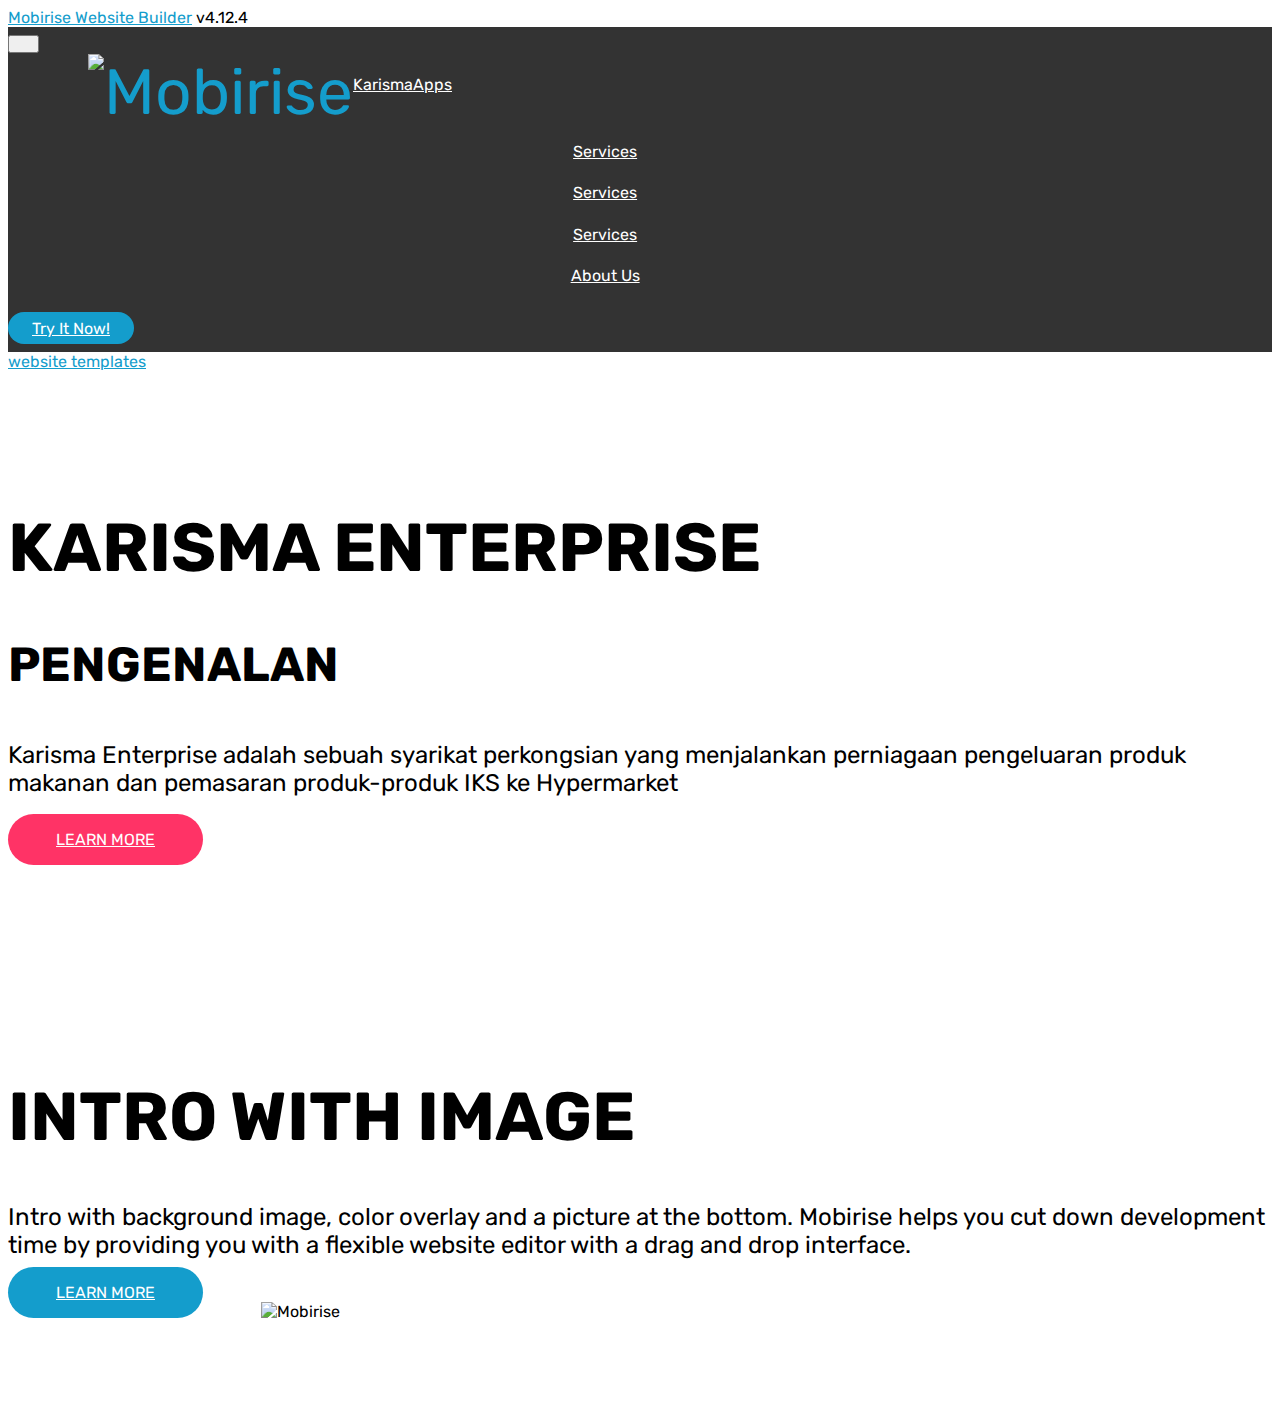
==== page1.html @ f740993c "create github pages" ====
<!DOCTYPE html>
<html  >
<head>
  <!-- Site made with Mobirise Website Builder v4.12.4, https://mobirise.com -->
  <meta charset="UTF-8">
  <meta http-equiv="X-UA-Compatible" content="IE=edge">
  <meta name="generator" content="Mobirise v4.12.4, mobirise.com">
  <meta name="viewport" content="width=device-width, initial-scale=1, minimum-scale=1">
  <link rel="shortcut icon" href="assets/images/46501097-1941085995926577-4422730207845154816-n-122x122.jpeg" type="image/x-icon">
  <meta name="description" content="Web Page Generator Description">
  
  
  <title>Page 1</title>
  <link rel="stylesheet" href="assets/web/assets/mobirise-icons/mobirise-icons.css">
  <link rel="stylesheet" href="assets/bootstrap/css/bootstrap.min.css">
  <link rel="stylesheet" href="assets/bootstrap/css/bootstrap-grid.min.css">
  <link rel="stylesheet" href="assets/bootstrap/css/bootstrap-reboot.min.css">
  <link rel="stylesheet" href="assets/tether/tether.min.css">
  <link rel="stylesheet" href="assets/dropdown/css/style.css">
  <link rel="stylesheet" href="assets/theme/css/style.css">
  <link rel="preload" as="style" href="assets/mobirise/css/mbr-additional.css"><link rel="stylesheet" href="assets/mobirise/css/mbr-additional.css" type="text/css">
  
  
  
</head>
<body>
  <section class="menu cid-qTkzRZLJNu" once="menu" id="menu1-3">

    

    <nav class="navbar navbar-expand beta-menu navbar-dropdown align-items-center navbar-fixed-top navbar-toggleable-sm">
        <button class="navbar-toggler navbar-toggler-right" type="button" data-toggle="collapse" data-target="#navbarSupportedContent" aria-controls="navbarSupportedContent" aria-expanded="false" aria-label="Toggle navigation">
            <div class="hamburger">
                <span></span>
                <span></span>
                <span></span>
                <span></span>
            </div>
        </button>
        <div class="menu-logo">
            <div class="navbar-brand">
                <span class="navbar-logo">
                    <a href="https://mobirise.com">
                         <img src="assets/images/46501097-1941085995926577-4422730207845154816-n-122x122.jpeg" alt="Mobirise" title="" style="height: 3.8rem;">
                    </a>
                </span>
                <span class="navbar-caption-wrap"><a class="navbar-caption text-white display-4" href="https://mobirise.com">KarismaApps</a></span>
            </div>
        </div>
        <div class="collapse navbar-collapse" id="navbarSupportedContent">
            <ul class="navbar-nav nav-dropdown" data-app-modern-menu="true"><li class="nav-item">
                    <a class="nav-link link text-white display-4" href="https://mobirise.com">
                        <span class="mbri-home mbr-iconfont mbr-iconfont-btn"></span>
                        Services
                    </a>
                </li><li class="nav-item"><a class="nav-link link text-white display-4" href="https://mobirise.com">
                        <span class="mbri-home mbr-iconfont mbr-iconfont-btn"></span>
                        Services
                    </a></li><li class="nav-item"><a class="nav-link link text-white display-4" href="https://mobirise.com">
                        <span class="mbri-home mbr-iconfont mbr-iconfont-btn"></span>
                        Services
                    </a></li>
                <li class="nav-item">
                    <a class="nav-link link text-white display-4" href="https://mobirise.com">
                        <span class="mbri-search mbr-iconfont mbr-iconfont-btn"></span>
                        About Us
                    </a>
                </li></ul>
            <div class="navbar-buttons mbr-section-btn">
                <a class="btn btn-sm btn-primary display-4" href="https://mobirise.com">
                    <span class="mbri-save mbr-iconfont mbr-iconfont-btn "></span>
                    Try It Now!
                </a>
            </div>
        </div>
    </nav>
</section>

<section class="engine"><a href="https://mobirise.info/j">website templates</a></section><section class="header1 cid-s5NUSq8FzD mbr-parallax-background" id="header1-6">

    

    <div class="mbr-overlay" style="opacity: 0.6; background-color: rgb(20, 157, 204);">
    </div>

    <div class="container">
        <div class="row justify-content-md-center">
            <div class="mbr-white col-md-10">
                <h1 class="mbr-section-title align-center mbr-bold pb-3 mbr-fonts-style display-1">KARISMA ENTERPRISE</h1>
                <h3 class="mbr-section-subtitle align-center mbr-light pb-3 mbr-fonts-style display-2">PENGENALAN</h3>
                <p class="mbr-text align-center pb-3 mbr-fonts-style display-5">Karisma Enterprise adalah sebuah syarikat perkongsian yang menjalankan perniagaan pengeluaran produk makanan dan pemasaran produk-produk IKS ke Hypermarket</p>
                <div class="mbr-section-btn align-center"><a class="btn btn-md btn-secondary display-4" href="https://mobirise.co">
                        <span class="mbr-iconfont mbri-file"></span>LEARN MORE</a></div>
            </div>
        </div>
    </div>

</section>

<section class="header4 cid-s5NW9ttJwK mbr-parallax-background" id="header4-7">

    

    <div class="mbr-overlay" style="opacity: 0.8; background-color: rgb(35, 35, 35);">
    </div>

    <div class="container">
        <div class="row justify-content-md-center">
            <div class="media-content col-md-10">
                <h1 class="mbr-section-title align-center mbr-white pb-3 mbr-bold mbr-fonts-style display-1">
                    INTRO WITH IMAGE
                </h1>
                
                <div class="mbr-text align-center mbr-white pb-3">
                    <p class="mbr-text mbr-fonts-style display-5">
                        Intro with background image, color overlay and a picture at the bottom. Mobirise helps you cut down development time by providing you with a flexible website editor with a drag and drop interface.
                    </p>
                </div>
                <div class="mbr-section-btn align-center">
                    <a class="btn btn-md btn-primary display-4" href="https://mobirise.co">LEARN MORE</a>
                    <a class="btn btn-md btn-white-outline display-4" href="https://mobirise.co">LIVE DEMO</a>
                </div>
            </div>
            <div class="mbr-figure pt-5">
                <img src="assets/images/background2.jpg" alt="Mobirise" style="width: 60%;">
            </div>
        </div>
    </div>
</section>


  <script src="assets/web/assets/jquery/jquery.min.js"></script>
  <script src="assets/popper/popper.min.js"></script>
  <script src="assets/bootstrap/js/bootstrap.min.js"></script>
  <script src="assets/tether/tether.min.js"></script>
  <script src="assets/smoothscroll/smooth-scroll.js"></script>
  <script src="assets/dropdown/js/nav-dropdown.js"></script>
  <script src="assets/dropdown/js/navbar-dropdown.js"></script>
  <script src="assets/touchswipe/jquery.touch-swipe.min.js"></script>
  <script src="assets/parallax/jarallax.min.js"></script>
  <script src="assets/theme/js/script.js"></script>
  
  
</body>
</html>
---- assets/mobirise/css/mbr-additional.css ----
@import url(https://fonts.googleapis.com/css?family=Rubik:300,300i,400,400i,500,500i,700,700i,900,900i&display=swap);





body {
  font-family: Rubik;
}
.display-1 {
  font-family: 'Rubik', sans-serif;
  font-size: 4.25rem;
  font-display: swap;
}
.display-1 > .mbr-iconfont {
  font-size: 6.8rem;
}
.display-2 {
  font-family: 'Rubik', sans-serif;
  font-size: 3rem;
  font-display: swap;
}
.display-2 > .mbr-iconfont {
  font-size: 4.8rem;
}
.display-4 {
  font-family: 'Rubik', sans-serif;
  font-size: 1rem;
  font-display: swap;
}
.display-4 > .mbr-iconfont {
  font-size: 1.6rem;
}
.display-5 {
  font-family: 'Rubik', sans-serif;
  font-size: 1.5rem;
  font-display: swap;
}
.display-5 > .mbr-iconfont {
  font-size: 2.4rem;
}
.display-7 {
  font-family: 'Rubik', sans-serif;
  font-size: 1rem;
  font-display: swap;
}
.display-7 > .mbr-iconfont {
  font-size: 1.6rem;
}
/* ---- Fluid typography for mobile devices ---- */
/* 1.4 - font scale ratio ( bootstrap == 1.42857 ) */
/* 100vw - current viewport width */
/* (48 - 20)  48 == 48rem == 768px, 20 == 20rem == 320px(minimal supported viewport) */
/* 0.65 - min scale variable, may vary */
@media (max-width: 768px) {
  .display-1 {
    font-size: 3.4rem;
    font-size: calc( 2.1374999999999997rem + (4.25 - 2.1374999999999997) * ((100vw - 20rem) / (48 - 20)));
    line-height: calc( 1.4 * (2.1374999999999997rem + (4.25 - 2.1374999999999997) * ((100vw - 20rem) / (48 - 20))));
  }
  .display-2 {
    font-size: 2.4rem;
    font-size: calc( 1.7rem + (3 - 1.7) * ((100vw - 20rem) / (48 - 20)));
    line-height: calc( 1.4 * (1.7rem + (3 - 1.7) * ((100vw - 20rem) / (48 - 20))));
  }
  .display-4 {
    font-size: 0.8rem;
    font-size: calc( 1rem + (1 - 1) * ((100vw - 20rem) / (48 - 20)));
    line-height: calc( 1.4 * (1rem + (1 - 1) * ((100vw - 20rem) / (48 - 20))));
  }
  .display-5 {
    font-size: 1.2rem;
    font-size: calc( 1.175rem + (1.5 - 1.175) * ((100vw - 20rem) / (48 - 20)));
    line-height: calc( 1.4 * (1.175rem + (1.5 - 1.175) * ((100vw - 20rem) / (48 - 20))));
  }
}
/* Buttons */
.btn {
  padding: 1rem 3rem;
  border-radius: 3px;
}
.btn-sm {
  padding: 0.6rem 1.5rem;
  border-radius: 3px;
}
.btn-md {
  padding: 1rem 3rem;
  border-radius: 3px;
}
.btn-lg {
  padding: 1.2rem 3.2rem;
  border-radius: 3px;
}
.bg-primary {
  background-color: #149dcc !important;
}
.bg-success {
  background-color: #f7ed4a !important;
}
.bg-info {
  background-color: #82786e !important;
}
.bg-warning {
  background-color: #879a9f !important;
}
.bg-danger {
  background-color: #b1a374 !important;
}
.btn-primary,
.btn-primary:active {
  background-color: #149dcc !important;
  border-color: #149dcc !important;
  color: #ffffff !important;
}
.btn-primary:hover,
.btn-primary:focus,
.btn-primary.focus,
.btn-primary.active {
  color: #ffffff !important;
  background-color: #0d6786 !important;
  border-color: #0d6786 !important;
}
.btn-primary.disabled,
.btn-primary:disabled {
  color: #ffffff !important;
  background-color: #0d6786 !important;
  border-color: #0d6786 !important;
}
.btn-secondary,
.btn-secondary:active {
  background-color: #ff3366 !important;
  border-color: #ff3366 !important;
  color: #ffffff !important;
}
.btn-secondary:hover,
.btn-secondary:focus,
.btn-secondary.focus,
.btn-secondary.active {
  color: #ffffff !important;
  background-color: #e50039 !important;
  border-color: #e50039 !important;
}
.btn-secondary.disabled,
.btn-secondary:disabled {
  color: #ffffff !important;
  background-color: #e50039 !important;
  border-color: #e50039 !important;
}
.btn-info,
.btn-info:active {
  background-color: #82786e !important;
  border-color: #82786e !important;
  color: #ffffff !important;
}
.btn-info:hover,
.btn-info:focus,
.btn-info.focus,
.btn-info.active {
  color: #ffffff !important;
  background-color: #59524b !important;
  border-color: #59524b !important;
}
.btn-info.disabled,
.btn-info:disabled {
  color: #ffffff !important;
  background-color: #59524b !important;
  border-color: #59524b !important;
}
.btn-success,
.btn-success:active {
  background-color: #f7ed4a !important;
  border-color: #f7ed4a !important;
  color: #3f3c03 !important;
}
.btn-success:hover,
.btn-success:focus,
.btn-success.focus,
.btn-success.active {
  color: #3f3c03 !important;
  background-color: #eadd0a !important;
  border-color: #eadd0a !important;
}
.btn-success.disabled,
.btn-success:disabled {
  color: #3f3c03 !important;
  background-color: #eadd0a !important;
  border-color: #eadd0a !important;
}
.btn-warning,
.btn-warning:active {
  background-color: #879a9f !important;
  border-color: #879a9f !important;
  color: #ffffff !important;
}
.btn-warning:hover,
.btn-warning:focus,
.btn-warning.focus,
.btn-warning.active {
  color: #ffffff !important;
  background-color: #617479 !important;
  border-color: #617479 !important;
}
.btn-warning.disabled,
.btn-warning:disabled {
  color: #ffffff !important;
  background-color: #617479 !important;
  border-color: #617479 !important;
}
.btn-danger,
.btn-danger:active {
  background-color: #b1a374 !important;
  border-color: #b1a374 !important;
  color: #ffffff !important;
}
.btn-danger:hover,
.btn-danger:focus,
.btn-danger.focus,
.btn-danger.active {
  color: #ffffff !important;
  background-color: #8b7d4e !important;
  border-color: #8b7d4e !important;
}
.btn-danger.disabled,
.btn-danger:disabled {
  color: #ffffff !important;
  background-color: #8b7d4e !important;
  border-color: #8b7d4e !important;
}
.btn-white {
  color: #333333 !important;
}
.btn-white,
.btn-white:active {
  background-color: #ffffff !important;
  border-color: #ffffff !important;
  color: #808080 !important;
}
.btn-white:hover,
.btn-white:focus,
.btn-white.focus,
.btn-white.active {
  color: #808080 !important;
  background-color: #d9d9d9 !important;
  border-color: #d9d9d9 !important;
}
.btn-white.disabled,
.btn-white:disabled {
  color: #808080 !important;
  background-color: #d9d9d9 !important;
  border-color: #d9d9d9 !important;
}
.btn-black,
.btn-black:active {
  background-color: #333333 !important;
  border-color: #333333 !important;
  color: #ffffff !important;
}
.btn-black:hover,
.btn-black:focus,
.btn-black.focus,
.btn-black.active {
  color: #ffffff !important;
  background-color: #0d0d0d !important;
  border-color: #0d0d0d !important;
}
.btn-black.disabled,
.btn-black:disabled {
  color: #ffffff !important;
  background-color: #0d0d0d !important;
  border-color: #0d0d0d !important;
}
.btn-primary-outline,
.btn-primary-outline:active {
  background: none;
  border-color: #0b566f;
  color: #0b566f;
}
.btn-primary-outline:hover,
.btn-primary-outline:focus,
.btn-primary-outline.focus,
.btn-primary-outline.active {
  color: #ffffff;
  background-color: #149dcc;
  border-color: #149dcc;
}
.btn-primary-outline.disabled,
.btn-primary-outline:disabled {
  color: #ffffff !important;
  background-color: #149dcc !important;
  border-color: #149dcc !important;
}
.btn-secondary-outline,
.btn-secondary-outline:active {
  background: none;
  border-color: #cc0033;
  color: #cc0033;
}
.btn-secondary-outline:hover,
.btn-secondary-outline:focus,
.btn-secondary-outline.focus,
.btn-secondary-outline.active {
  color: #ffffff;
  background-color: #ff3366;
  border-color: #ff3366;
}
.btn-secondary-outline.disabled,
.btn-secondary-outline:disabled {
  color: #ffffff !important;
  background-color: #ff3366 !important;
  border-color: #ff3366 !important;
}
.btn-info-outline,
.btn-info-outline:active {
  background: none;
  border-color: #4b453f;
  color: #4b453f;
}
.btn-info-outline:hover,
.btn-info-outline:focus,
.btn-info-outline.focus,
.btn-info-outline.active {
  color: #ffffff;
  background-color: #82786e;
  border-color: #82786e;
}
.btn-info-outline.disabled,
.btn-info-outline:disabled {
  color: #ffffff !important;
  background-color: #82786e !important;
  border-color: #82786e !important;
}
.btn-success-outline,
.btn-success-outline:active {
  background: none;
  border-color: #d2c609;
  color: #d2c609;
}
.btn-success-outline:hover,
.btn-success-outline:focus,
.btn-success-outline.focus,
.btn-success-outline.active {
  color: #3f3c03;
  background-color: #f7ed4a;
  border-color: #f7ed4a;
}
.btn-success-outline.disabled,
.btn-success-outline:disabled {
  color: #3f3c03 !important;
  background-color: #f7ed4a !important;
  border-color: #f7ed4a !important;
}
.btn-warning-outline,
.btn-warning-outline:active {
  background: none;
  border-color: #55666b;
  color: #55666b;
}
.btn-warning-outline:hover,
.btn-warning-outline:focus,
.btn-warning-outline.focus,
.btn-warning-outline.active {
  color: #ffffff;
  background-color: #879a9f;
  border-color: #879a9f;
}
.btn-warning-outline.disabled,
.btn-warning-outline:disabled {
  color: #ffffff !important;
  background-color: #879a9f !important;
  border-color: #879a9f !important;
}
.btn-danger-outline,
.btn-danger-outline:active {
  background: none;
  border-color: #7a6e45;
  color: #7a6e45;
}
.btn-danger-outline:hover,
.btn-danger-outline:focus,
.btn-danger-outline.focus,
.btn-danger-outline.active {
  color: #ffffff;
  background-color: #b1a374;
  border-color: #b1a374;
}
.btn-danger-outline.disabled,
.btn-danger-outline:disabled {
  color: #ffffff !important;
  background-color: #b1a374 !important;
  border-color: #b1a374 !important;
}
.btn-black-outline,
.btn-black-outline:active {
  background: none;
  border-color: #000000;
  color: #000000;
}
.btn-black-outline:hover,
.btn-black-outline:focus,
.btn-black-outline.focus,
.btn-black-outline.active {
  color: #ffffff;
  background-color: #333333;
  border-color: #333333;
}
.btn-black-outline.disabled,
.btn-black-outline:disabled {
  color: #ffffff !important;
  background-color: #333333 !important;
  border-color: #333333 !important;
}
.btn-white-outline,
.btn-white-outline:active,
.btn-white-outline.active {
  background: none;
  border-color: #ffffff;
  color: #ffffff;
}
.btn-white-outline:hover,
.btn-white-outline:focus,
.btn-white-outline.focus {
  color: #333333;
  background-color: #ffffff;
  border-color: #ffffff;
}
.text-primary {
  color: #149dcc !important;
}
.text-secondary {
  color: #ff3366 !important;
}
.text-success {
  color: #f7ed4a !important;
}
.text-info {
  color: #82786e !important;
}
.text-warning {
  color: #879a9f !important;
}
.text-danger {
  color: #b1a374 !important;
}
.text-white {
  color: #ffffff !important;
}
.text-black {
  color: #000000 !important;
}
a.text-primary:hover,
a.text-primary:focus {
  color: #0b566f !important;
}
a.text-secondary:hover,
a.text-secondary:focus {
  color: #cc0033 !important;
}
a.text-success:hover,
a.text-success:focus {
  color: #d2c609 !important;
}
a.text-info:hover,
a.text-info:focus {
  color: #4b453f !important;
}
a.text-warning:hover,
a.text-warning:focus {
  color: #55666b !important;
}
a.text-danger:hover,
a.text-danger:focus {
  color: #7a6e45 !important;
}
a.text-white:hover,
a.text-white:focus {
  color: #b3b3b3 !important;
}
a.text-black:hover,
a.text-black:focus {
  color: #4d4d4d !important;
}
.alert-success {
  background-color: #70c770;
}
.alert-info {
  background-color: #82786e;
}
.alert-warning {
  background-color: #879a9f;
}
.alert-danger {
  background-color: #b1a374;
}
.mbr-section-btn a.btn:not(.btn-form) {
  border-radius: 100px;
}
.mbr-section-btn a.btn:not(.btn-form):hover,
.mbr-section-btn a.btn:not(.btn-form):focus {
  box-shadow: none !important;
}
.mbr-section-btn a.btn:not(.btn-form):hover,
.mbr-section-btn a.btn:not(.btn-form):focus {
  box-shadow: 0 10px 40px 0 rgba(0, 0, 0, 0.2) !important;
  -webkit-box-shadow: 0 10px 40px 0 rgba(0, 0, 0, 0.2) !important;
}
.mbr-gallery-filter li a {
  border-radius: 100px !important;
}
.mbr-gallery-filter li.active .btn {
  background-color: #149dcc;
  border-color: #149dcc;
  color: #ffffff;
}
.mbr-gallery-filter li.active .btn:focus {
  box-shadow: none;
}
.nav-tabs .nav-link {
  border-radius: 100px !important;
}
a,
a:hover {
  color: #149dcc;
}
.mbr-plan-header.bg-primary .mbr-plan-subtitle,
.mbr-plan-header.bg-primary .mbr-plan-price-desc {
  color: #b4e6f8;
}
.mbr-plan-header.bg-success .mbr-plan-subtitle,
.mbr-plan-header.bg-success .mbr-plan-price-desc {
  color: #ffffff;
}
.mbr-plan-header.bg-info .mbr-plan-subtitle,
.mbr-plan-header.bg-info .mbr-plan-price-desc {
  color: #beb8b2;
}
.mbr-plan-header.bg-warning .mbr-plan-subtitle,
.mbr-plan-header.bg-warning .mbr-plan-price-desc {
  color: #ced6d8;
}
.mbr-plan-header.bg-danger .mbr-plan-subtitle,
.mbr-plan-header.bg-danger .mbr-plan-price-desc {
  color: #dfd9c6;
}
/* Scroll to top button*/
.scrollToTop_wraper {
  display: none;
}
.form-control {
  font-family: 'Rubik', sans-serif;
  font-size: 1rem;
  font-display: swap;
}
.form-control > .mbr-iconfont {
  font-size: 1.6rem;
}
blockquote {
  border-color: #149dcc;
}
/* Forms */
.mbr-form .btn {
  margin: .4rem 0;
}
.mbr-form .input-group-btn a.btn {
  border-radius: 100px !important;
}
.mbr-form .input-group-btn a.btn:hover {
  box-shadow: 0 10px 40px 0 rgba(0, 0, 0, 0.2);
}
.mbr-form .input-group-btn button[type="submit"] {
  border-radius: 100px !important;
  padding: 1rem 3rem;
}
.mbr-form .input-group-btn button[type="submit"]:hover {
  box-shadow: 0 10px 40px 0 rgba(0, 0, 0, 0.2);
}
.form2 .form-control {
  border-top-left-radius: 100px;
  border-bottom-left-radius: 100px;
}
.form2 .input-group-btn a.btn {
  border-top-left-radius: 0 !important;
  border-bottom-left-radius: 0 !important;
}
.form2 .input-group-btn button[type="submit"] {
  border-top-left-radius: 0 !important;
  border-bottom-left-radius: 0 !important;
}
.form3 input[type="email"] {
  border-radius: 100px !important;
}
@media (max-width: 349px) {
  .form2 input[type="email"] {
    border-radius: 100px !important;
  }
  .form2 .input-group-btn a.btn {
    border-radius: 100px !important;
  }
  .form2 .input-group-btn button[type="submit"] {
    border-radius: 100px !important;
  }
}
@media (max-width: 767px) {
  .btn {
    font-size: .75rem !important;
  }
  .btn .mbr-iconfont {
    font-size: 1rem !important;
  }
}
/* Footer */
.mbr-footer-content li::before,
.mbr-footer .mbr-contacts li::before {
  background: #149dcc;
}
.mbr-footer-content li a:hover,
.mbr-footer .mbr-contacts li a:hover {
  color: #149dcc;
}
.footer3 input[type="email"],
.footer4 input[type="email"] {
  border-radius: 100px !important;
}
.footer3 .input-group-btn a.btn,
.footer4 .input-group-btn a.btn {
  border-radius: 100px !important;
}
.footer3 .input-group-btn button[type="submit"],
.footer4 .input-group-btn button[type="submit"] {
  border-radius: 100px !important;
}
/* Headers*/
.header13 .form-inline input[type="email"],
.header14 .form-inline input[type="email"] {
  border-radius: 100px;
}
.header13 .form-inline input[type="text"],
.header14 .form-inline input[type="text"] {
  border-radius: 100px;
}
.header13 .form-inline input[type="tel"],
.header14 .form-inline input[type="tel"] {
  border-radius: 100px;
}
.header13 .form-inline a.btn,
.header14 .form-inline a.btn {
  border-radius: 100px;
}
.header13 .form-inline button,
.header14 .form-inline button {
  border-radius: 100px !important;
}
@media screen and (-ms-high-contrast: active), (-ms-high-contrast: none) {
  .card-wrapper {
    flex: auto !important;
  }
}
.jq-selectbox li:hover,
.jq-selectbox li.selected {
  background-color: #149dcc;
  color: #ffffff;
}
.jq-selectbox .jq-selectbox__trigger-arrow,
.jq-number__spin.minus:after,
.jq-number__spin.plus:after {
  transition: 0.4s;
  border-top-color: currentColor;
  border-bottom-color: currentColor;
}
.jq-selectbox:hover .jq-selectbox__trigger-arrow,
.jq-number__spin.minus:hover:after,
.jq-number__spin.plus:hover:after {
  border-top-color: #149dcc;
  border-bottom-color: #149dcc;
}
.xdsoft_datetimepicker .xdsoft_calendar td.xdsoft_default,
.xdsoft_datetimepicker .xdsoft_calendar td.xdsoft_current,
.xdsoft_datetimepicker .xdsoft_timepicker .xdsoft_time_box > div > div.xdsoft_current {
  color: #ffffff !important;
  background-color: #149dcc !important;
  box-shadow: none !important;
}
.xdsoft_datetimepicker .xdsoft_calendar td:hover,
.xdsoft_datetimepicker .xdsoft_timepicker .xdsoft_time_box > div > div:hover {
  color: #ffffff !important;
  background: #ff3366 !important;
  box-shadow: none !important;
}
.lazy-bg {
  background-image: none !important;
}
.lazy-placeholder:not(section),
.lazy-none {
  display: block;
  position: relative;
  padding-bottom: 56.25%;
}
iframe.lazy-placeholder,
.lazy-placeholder:after {
  content: '';
  position: absolute;
  width: 100px;
  height: 100px;
  background: transparent no-repeat center;
  background-size: contain;
  top: 50%;
  left: 50%;
  transform: translateX(-50%) translateY(-50%);
  background-image: url("data:image/svg+xml;charset=UTF-8,%3csvg width='32' height='32' viewBox='0 0 64 64' xmlns='http://www.w3.org/2000/svg' stroke='%23149dcc' %3e%3cg fill='none' fill-rule='evenodd'%3e%3cg transform='translate(16 16)' stroke-width='2'%3e%3ccircle stroke-opacity='.5' cx='16' cy='16' r='16'/%3e%3cpath d='M32 16c0-9.94-8.06-16-16-16'%3e%3canimateTransform attributeName='transform' type='rotate' from='0 16 16' to='360 16 16' dur='1s' repeatCount='indefinite'/%3e%3c/path%3e%3c/g%3e%3c/g%3e%3c/svg%3e");
}
section.lazy-placeholder:after {
  opacity: 0.3;
}
.cid-qTkzRZLJNu .navbar {
  padding: .5rem 0;
  background: #333333;
  transition: none;
  min-height: 77px;
}
.cid-qTkzRZLJNu .navbar-dropdown.bg-color.transparent.opened {
  background: #333333;
}
.cid-qTkzRZLJNu a {
  font-style: normal;
}
.cid-qTkzRZLJNu .nav-item span {
  padding-right: 0.4em;
  line-height: 0.5em;
  vertical-align: text-bottom;
  position: relative;
  text-decoration: none;
}
.cid-qTkzRZLJNu .nav-item a {
  display: flex;
  align-items: center;
  justify-content: center;
  padding: 0.7rem 0 !important;
  margin: 0rem .65rem !important;
}
.cid-qTkzRZLJNu .nav-item:focus,
.cid-qTkzRZLJNu .nav-link:focus {
  outline: none;
}
.cid-qTkzRZLJNu .btn {
  padding: 0.4rem 1.5rem;
  display: inline-flex;
  align-items: center;
}
.cid-qTkzRZLJNu .btn .mbr-iconfont {
  font-size: 1.6rem;
}
.cid-qTkzRZLJNu .menu-logo {
  margin-right: auto;
}
.cid-qTkzRZLJNu .menu-logo .navbar-brand {
  display: flex;
  margin-left: 5rem;
  padding: 0;
  transition: padding .2s;
  min-height: 3.8rem;
  align-items: center;
}
.cid-qTkzRZLJNu .menu-logo .navbar-brand .navbar-caption-wrap {
  display: -webkit-flex;
  -webkit-align-items: center;
  align-items: center;
  word-break: break-word;
  min-width: 7rem;
  margin: .3rem 0;
}
.cid-qTkzRZLJNu .menu-logo .navbar-brand .navbar-caption-wrap .navbar-caption {
  line-height: 1.2rem !important;
  padding-right: 2rem;
}
.cid-qTkzRZLJNu .menu-logo .navbar-brand .navbar-logo {
  font-size: 4rem;
  transition: font-size 0.25s;
}
.cid-qTkzRZLJNu .menu-logo .navbar-brand .navbar-logo img {
  display: flex;
}
.cid-qTkzRZLJNu .menu-logo .navbar-brand .navbar-logo .mbr-iconfont {
  transition: font-size 0.25s;
}
.cid-qTkzRZLJNu .navbar-toggleable-sm .navbar-collapse {
  justify-content: flex-end;
  -webkit-justify-content: flex-end;
  padding-right: 5rem;
  width: auto;
}
.cid-qTkzRZLJNu .navbar-toggleable-sm .navbar-collapse .navbar-nav {
  flex-wrap: wrap;
  -webkit-flex-wrap: wrap;
  padding-left: 0;
}
.cid-qTkzRZLJNu .navbar-toggleable-sm .navbar-collapse .navbar-nav .nav-item {
  -webkit-align-self: center;
  align-self: center;
}
.cid-qTkzRZLJNu .navbar-toggleable-sm .navbar-collapse .navbar-buttons {
  padding-left: 0;
  padding-bottom: 0;
}
.cid-qTkzRZLJNu .dropdown .dropdown-menu {
  background: #333333;
  display: none;
  position: absolute;
  min-width: 5rem;
  padding-top: 1.4rem;
  padding-bottom: 1.4rem;
  text-align: left;
}
.cid-qTkzRZLJNu .dropdown .dropdown-menu .dropdown-item {
  width: auto;
  padding: 0.235em 1.5385em 0.235em 1.5385em !important;
}
.cid-qTkzRZLJNu .dropdown .dropdown-menu .dropdown-item::after {
  right: 0.5rem;
}
.cid-qTkzRZLJNu .dropdown .dropdown-menu .dropdown-submenu {
  margin: 0;
}
.cid-qTkzRZLJNu .dropdown.open > .dropdown-menu {
  display: block;
}
.cid-qTkzRZLJNu .navbar-toggleable-sm.opened:after {
  position: absolute;
  width: 100vw;
  height: 100vh;
  content: '';
  background-color: rgba(0, 0, 0, 0.1);
  left: 0;
  bottom: 0;
  transform: translateY(100%);
  -webkit-transform: translateY(100%);
  z-index: 1000;
}
.cid-qTkzRZLJNu .navbar.navbar-short {
  min-height: 60px;
  transition: all .2s;
}
.cid-qTkzRZLJNu .navbar.navbar-short .navbar-toggler-right {
  top: 20px;
}
.cid-qTkzRZLJNu .navbar.navbar-short .navbar-logo a {
  font-size: 2.5rem !important;
  line-height: 2.5rem;
  transition: font-size 0.25s;
}
.cid-qTkzRZLJNu .navbar.navbar-short .navbar-logo a .mbr-iconfont {
  font-size: 2.5rem !important;
}
.cid-qTkzRZLJNu .navbar.navbar-short .navbar-logo a img {
  height: 3rem !important;
}
.cid-qTkzRZLJNu .navbar.navbar-short .navbar-brand {
  min-height: 3rem;
}
.cid-qTkzRZLJNu button.navbar-toggler {
  width: 31px;
  height: 18px;
  cursor: pointer;
  transition: all .2s;
  top: 1.5rem;
  right: 1rem;
}
.cid-qTkzRZLJNu button.navbar-toggler:focus {
  outline: none;
}
.cid-qTkzRZLJNu button.navbar-toggler .hamburger span {
  position: absolute;
  right: 0;
  width: 30px;
  height: 2px;
  border-right: 5px;
  background-color: #ffffff;
}
.cid-qTkzRZLJNu button.navbar-toggler .hamburger span:nth-child(1) {
  top: 0;
  transition: all .2s;
}
.cid-qTkzRZLJNu button.navbar-toggler .hamburger span:nth-child(2) {
  top: 8px;
  transition: all .15s;
}
.cid-qTkzRZLJNu button.navbar-toggler .hamburger span:nth-child(3) {
  top: 8px;
  transition: all .15s;
}
.cid-qTkzRZLJNu button.navbar-toggler .hamburger span:nth-child(4) {
  top: 16px;
  transition: all .2s;
}
.cid-qTkzRZLJNu nav.opened .hamburger span:nth-child(1) {
  top: 8px;
  width: 0;
  opacity: 0;
  right: 50%;
  transition: all .2s;
}
.cid-qTkzRZLJNu nav.opened .hamburger span:nth-child(2) {
  -webkit-transform: rotate(45deg);
  transform: rotate(45deg);
  transition: all .25s;
}
.cid-qTkzRZLJNu nav.opened .hamburger span:nth-child(3) {
  -webkit-transform: rotate(-45deg);
  transform: rotate(-45deg);
  transition: all .25s;
}
.cid-qTkzRZLJNu nav.opened .hamburger span:nth-child(4) {
  top: 8px;
  width: 0;
  opacity: 0;
  right: 50%;
  transition: all .2s;
}
.cid-qTkzRZLJNu .collapsed.navbar-expand {
  flex-direction: column;
}
.cid-qTkzRZLJNu .collapsed .btn {
  display: flex;
}
.cid-qTkzRZLJNu .collapsed .navbar-collapse {
  display: none !important;
  padding-right: 0 !important;
}
.cid-qTkzRZLJNu .collapsed .navbar-collapse.collapsing,
.cid-qTkzRZLJNu .collapsed .navbar-collapse.show {
  display: block !important;
}
.cid-qTkzRZLJNu .collapsed .navbar-collapse.collapsing .navbar-nav,
.cid-qTkzRZLJNu .collapsed .navbar-collapse.show .navbar-nav {
  display: block;
  text-align: center;
}
.cid-qTkzRZLJNu .collapsed .navbar-collapse.collapsing .navbar-nav .nav-item,
.cid-qTkzRZLJNu .collapsed .navbar-collapse.show .navbar-nav .nav-item {
  clear: both;
}
.cid-qTkzRZLJNu .collapsed .navbar-collapse.collapsing .navbar-buttons,
.cid-qTkzRZLJNu .collapsed .navbar-collapse.show .navbar-buttons {
  text-align: center;
}
.cid-qTkzRZLJNu .collapsed .navbar-collapse.collapsing .navbar-buttons:last-child,
.cid-qTkzRZLJNu .collapsed .navbar-collapse.show .navbar-buttons:last-child {
  margin-bottom: 1rem;
}
.cid-qTkzRZLJNu .collapsed button.navbar-toggler {
  display: block;
}
.cid-qTkzRZLJNu .collapsed .navbar-brand {
  margin-left: 1rem !important;
}
.cid-qTkzRZLJNu .collapsed .navbar-toggleable-sm {
  flex-direction: column;
  -webkit-flex-direction: column;
}
.cid-qTkzRZLJNu .collapsed .dropdown .dropdown-menu {
  width: 100%;
  text-align: center;
  position: relative;
  opacity: 0;
  display: block;
  height: 0;
  visibility: hidden;
  padding: 0;
  transition-duration: .5s;
  transition-property: opacity,padding,height;
}
.cid-qTkzRZLJNu .collapsed .dropdown.open > .dropdown-menu {
  position: relative;
  opacity: 1;
  height: auto;
  padding: 1.4rem 0;
  visibility: visible;
}
.cid-qTkzRZLJNu .collapsed .dropdown .dropdown-submenu {
  left: 0;
  text-align: center;
  width: 100%;
}
.cid-qTkzRZLJNu .collapsed .dropdown .dropdown-toggle[data-toggle="dropdown-submenu"]::after {
  margin-top: 0;
  position: inherit;
  right: 0;
  top: 50%;
  display: inline-block;
  width: 0;
  height: 0;
  margin-left: .3em;
  vertical-align: middle;
  content: "";
  border-top: .30em solid;
  border-right: .30em solid transparent;
  border-left: .30em solid transparent;
}
@media (max-width: 991px) {
  .cid-qTkzRZLJNu .navbar-expand {
    flex-direction: column;
  }
  .cid-qTkzRZLJNu img {
    height: 3.8rem !important;
  }
  .cid-qTkzRZLJNu .btn {
    display: flex;
  }
  .cid-qTkzRZLJNu button.navbar-toggler {
    display: block;
  }
  .cid-qTkzRZLJNu .navbar-brand {
    margin-left: 1rem !important;
  }
  .cid-qTkzRZLJNu .navbar-toggleable-sm {
    flex-direction: column;
    -webkit-flex-direction: column;
  }
  .cid-qTkzRZLJNu .navbar-collapse {
    display: none !important;
    padding-right: 0 !important;
  }
  .cid-qTkzRZLJNu .navbar-collapse.collapsing,
  .cid-qTkzRZLJNu .navbar-collapse.show {
    display: block !important;
  }
  .cid-qTkzRZLJNu .navbar-collapse.collapsing .navbar-nav,
  .cid-qTkzRZLJNu .navbar-collapse.show .navbar-nav {
    display: block;
    text-align: center;
  }
  .cid-qTkzRZLJNu .navbar-collapse.collapsing .navbar-nav .nav-item,
  .cid-qTkzRZLJNu .navbar-collapse.show .navbar-nav .nav-item {
    clear: both;
  }
  .cid-qTkzRZLJNu .navbar-collapse.collapsing .navbar-buttons,
  .cid-qTkzRZLJNu .navbar-collapse.show .navbar-buttons {
    text-align: center;
  }
  .cid-qTkzRZLJNu .navbar-collapse.collapsing .navbar-buttons:last-child,
  .cid-qTkzRZLJNu .navbar-collapse.show .navbar-buttons:last-child {
    margin-bottom: 1rem;
  }
  .cid-qTkzRZLJNu .dropdown .dropdown-menu {
    width: 100%;
    text-align: center;
    position: relative;
    opacity: 0;
    display: block;
    height: 0;
    visibility: hidden;
    padding: 0;
    transition-duration: .5s;
    transition-property: opacity,padding,height;
  }
  .cid-qTkzRZLJNu .dropdown.open > .dropdown-menu {
    position: relative;
    opacity: 1;
    height: auto;
    padding: 1.4rem 0;
    visibility: visible;
  }
  .cid-qTkzRZLJNu .dropdown .dropdown-submenu {
    left: 0;
    text-align: center;
    width: 100%;
  }
  .cid-qTkzRZLJNu .dropdown .dropdown-toggle[data-toggle="dropdown-submenu"]::after {
    margin-top: 0;
    position: inherit;
    right: 0;
    top: 50%;
    display: inline-block;
    width: 0;
    height: 0;
    margin-left: .3em;
    vertical-align: middle;
    content: "";
    border-top: .30em solid;
    border-right: .30em solid transparent;
    border-left: .30em solid transparent;
  }
}
@media (min-width: 767px) {
  .cid-qTkzRZLJNu .menu-logo {
    flex-shrink: 0;
  }
}
.cid-qTkzRZLJNu .navbar-collapse {
  flex-basis: auto;
}
.cid-qTkzRZLJNu .nav-link:hover,
.cid-qTkzRZLJNu .dropdown-item:hover {
  color: #c1c1c1 !important;
}
.cid-qTkA127IK8 {
  background-image: url("../../../assets/images/10454327-777943858907469-1690219206027678878-n-576x576.jpg");
}
.cid-qTkAaeaxX5 {
  padding-top: 60px;
  padding-bottom: 60px;
  background-color: #2e2e2e;
}
@media (max-width: 767px) {
  .cid-qTkAaeaxX5 .content {
    text-align: center;
  }
  .cid-qTkAaeaxX5 .content > div:not(:last-child) {
    margin-bottom: 2rem;
  }
}
@media (max-width: 767px) {
  .cid-qTkAaeaxX5 .media-wrap {
    margin-bottom: 1rem;
  }
}
.cid-qTkAaeaxX5 .media-wrap .mbr-iconfont-logo {
  font-size: 7.5rem;
  color: #f36;
}
.cid-qTkAaeaxX5 .media-wrap img {
  height: 6rem;
}
@media (max-width: 767px) {
  .cid-qTkAaeaxX5 .footer-lower .copyright {
    margin-bottom: 1rem;
    text-align: center;
  }
}
.cid-qTkAaeaxX5 .footer-lower hr {
  margin: 1rem 0;
  border-color: #fff;
  opacity: .05;
}
.cid-qTkAaeaxX5 .footer-lower .social-list {
  padding-left: 0;
  margin-bottom: 0;
  list-style: none;
  display: flex;
  flex-wrap: wrap;
  justify-content: flex-end;
  -webkit-justify-content: flex-end;
}
.cid-qTkAaeaxX5 .footer-lower .social-list .mbr-iconfont-social {
  font-size: 1.3rem;
  color: #fff;
}
.cid-qTkAaeaxX5 .footer-lower .social-list .soc-item {
  margin: 0 .5rem;
}
.cid-qTkAaeaxX5 .footer-lower .social-list a {
  margin: 0;
  opacity: .5;
  -webkit-transition: .2s linear;
  transition: .2s linear;
}
.cid-qTkAaeaxX5 .footer-lower .social-list a:hover {
  opacity: 1;
}
@media (max-width: 767px) {
  .cid-qTkAaeaxX5 .footer-lower .social-list {
    justify-content: center;
    -webkit-justify-content: center;
  }
}
.cid-s5O1vFxkYK {
  background-image: url("../../../assets/images/background4.jpg");
}
.cid-qTkzRZLJNu .navbar {
  padding: .5rem 0;
  background: #333333;
  transition: none;
  min-height: 77px;
}
.cid-qTkzRZLJNu .navbar-dropdown.bg-color.transparent.opened {
  background: #333333;
}
.cid-qTkzRZLJNu a {
  font-style: normal;
}
.cid-qTkzRZLJNu .nav-item span {
  padding-right: 0.4em;
  line-height: 0.5em;
  vertical-align: text-bottom;
  position: relative;
  text-decoration: none;
}
.cid-qTkzRZLJNu .nav-item a {
  display: flex;
  align-items: center;
  justify-content: center;
  padding: 0.7rem 0 !important;
  margin: 0rem .65rem !important;
}
.cid-qTkzRZLJNu .nav-item:focus,
.cid-qTkzRZLJNu .nav-link:focus {
  outline: none;
}
.cid-qTkzRZLJNu .btn {
  padding: 0.4rem 1.5rem;
  display: inline-flex;
  align-items: center;
}
.cid-qTkzRZLJNu .btn .mbr-iconfont {
  font-size: 1.6rem;
}
.cid-qTkzRZLJNu .menu-logo {
  margin-right: auto;
}
.cid-qTkzRZLJNu .menu-logo .navbar-brand {
  display: flex;
  margin-left: 5rem;
  padding: 0;
  transition: padding .2s;
  min-height: 3.8rem;
  align-items: center;
}
.cid-qTkzRZLJNu .menu-logo .navbar-brand .navbar-caption-wrap {
  display: -webkit-flex;
  -webkit-align-items: center;
  align-items: center;
  word-break: break-word;
  min-width: 7rem;
  margin: .3rem 0;
}
.cid-qTkzRZLJNu .menu-logo .navbar-brand .navbar-caption-wrap .navbar-caption {
  line-height: 1.2rem !important;
  padding-right: 2rem;
}
.cid-qTkzRZLJNu .menu-logo .navbar-brand .navbar-logo {
  font-size: 4rem;
  transition: font-size 0.25s;
}
.cid-qTkzRZLJNu .menu-logo .navbar-brand .navbar-logo img {
  display: flex;
}
.cid-qTkzRZLJNu .menu-logo .navbar-brand .navbar-logo .mbr-iconfont {
  transition: font-size 0.25s;
}
.cid-qTkzRZLJNu .navbar-toggleable-sm .navbar-collapse {
  justify-content: flex-end;
  -webkit-justify-content: flex-end;
  padding-right: 5rem;
  width: auto;
}
.cid-qTkzRZLJNu .navbar-toggleable-sm .navbar-collapse .navbar-nav {
  flex-wrap: wrap;
  -webkit-flex-wrap: wrap;
  padding-left: 0;
}
.cid-qTkzRZLJNu .navbar-toggleable-sm .navbar-collapse .navbar-nav .nav-item {
  -webkit-align-self: center;
  align-self: center;
}
.cid-qTkzRZLJNu .navbar-toggleable-sm .navbar-collapse .navbar-buttons {
  padding-left: 0;
  padding-bottom: 0;
}
.cid-qTkzRZLJNu .dropdown .dropdown-menu {
  background: #333333;
  display: none;
  position: absolute;
  min-width: 5rem;
  padding-top: 1.4rem;
  padding-bottom: 1.4rem;
  text-align: left;
}
.cid-qTkzRZLJNu .dropdown .dropdown-menu .dropdown-item {
  width: auto;
  padding: 0.235em 1.5385em 0.235em 1.5385em !important;
}
.cid-qTkzRZLJNu .dropdown .dropdown-menu .dropdown-item::after {
  right: 0.5rem;
}
.cid-qTkzRZLJNu .dropdown .dropdown-menu .dropdown-submenu {
  margin: 0;
}
.cid-qTkzRZLJNu .dropdown.open > .dropdown-menu {
  display: block;
}
.cid-qTkzRZLJNu .navbar-toggleable-sm.opened:after {
  position: absolute;
  width: 100vw;
  height: 100vh;
  content: '';
  background-color: rgba(0, 0, 0, 0.1);
  left: 0;
  bottom: 0;
  transform: translateY(100%);
  -webkit-transform: translateY(100%);
  z-index: 1000;
}
.cid-qTkzRZLJNu .navbar.navbar-short {
  min-height: 60px;
  transition: all .2s;
}
.cid-qTkzRZLJNu .navbar.navbar-short .navbar-toggler-right {
  top: 20px;
}
.cid-qTkzRZLJNu .navbar.navbar-short .navbar-logo a {
  font-size: 2.5rem !important;
  line-height: 2.5rem;
  transition: font-size 0.25s;
}
.cid-qTkzRZLJNu .navbar.navbar-short .navbar-logo a .mbr-iconfont {
  font-size: 2.5rem !important;
}
.cid-qTkzRZLJNu .navbar.navbar-short .navbar-logo a img {
  height: 3rem !important;
}
.cid-qTkzRZLJNu .navbar.navbar-short .navbar-brand {
  min-height: 3rem;
}
.cid-qTkzRZLJNu button.navbar-toggler {
  width: 31px;
  height: 18px;
  cursor: pointer;
  transition: all .2s;
  top: 1.5rem;
  right: 1rem;
}
.cid-qTkzRZLJNu button.navbar-toggler:focus {
  outline: none;
}
.cid-qTkzRZLJNu button.navbar-toggler .hamburger span {
  position: absolute;
  right: 0;
  width: 30px;
  height: 2px;
  border-right: 5px;
  background-color: #ffffff;
}
.cid-qTkzRZLJNu button.navbar-toggler .hamburger span:nth-child(1) {
  top: 0;
  transition: all .2s;
}
.cid-qTkzRZLJNu button.navbar-toggler .hamburger span:nth-child(2) {
  top: 8px;
  transition: all .15s;
}
.cid-qTkzRZLJNu button.navbar-toggler .hamburger span:nth-child(3) {
  top: 8px;
  transition: all .15s;
}
.cid-qTkzRZLJNu button.navbar-toggler .hamburger span:nth-child(4) {
  top: 16px;
  transition: all .2s;
}
.cid-qTkzRZLJNu nav.opened .hamburger span:nth-child(1) {
  top: 8px;
  width: 0;
  opacity: 0;
  right: 50%;
  transition: all .2s;
}
.cid-qTkzRZLJNu nav.opened .hamburger span:nth-child(2) {
  -webkit-transform: rotate(45deg);
  transform: rotate(45deg);
  transition: all .25s;
}
.cid-qTkzRZLJNu nav.opened .hamburger span:nth-child(3) {
  -webkit-transform: rotate(-45deg);
  transform: rotate(-45deg);
  transition: all .25s;
}
.cid-qTkzRZLJNu nav.opened .hamburger span:nth-child(4) {
  top: 8px;
  width: 0;
  opacity: 0;
  right: 50%;
  transition: all .2s;
}
.cid-qTkzRZLJNu .collapsed.navbar-expand {
  flex-direction: column;
}
.cid-qTkzRZLJNu .collapsed .btn {
  display: flex;
}
.cid-qTkzRZLJNu .collapsed .navbar-collapse {
  display: none !important;
  padding-right: 0 !important;
}
.cid-qTkzRZLJNu .collapsed .navbar-collapse.collapsing,
.cid-qTkzRZLJNu .collapsed .navbar-collapse.show {
  display: block !important;
}
.cid-qTkzRZLJNu .collapsed .navbar-collapse.collapsing .navbar-nav,
.cid-qTkzRZLJNu .collapsed .navbar-collapse.show .navbar-nav {
  display: block;
  text-align: center;
}
.cid-qTkzRZLJNu .collapsed .navbar-collapse.collapsing .navbar-nav .nav-item,
.cid-qTkzRZLJNu .collapsed .navbar-collapse.show .navbar-nav .nav-item {
  clear: both;
}
.cid-qTkzRZLJNu .collapsed .navbar-collapse.collapsing .navbar-buttons,
.cid-qTkzRZLJNu .collapsed .navbar-collapse.show .navbar-buttons {
  text-align: center;
}
.cid-qTkzRZLJNu .collapsed .navbar-collapse.collapsing .navbar-buttons:last-child,
.cid-qTkzRZLJNu .collapsed .navbar-collapse.show .navbar-buttons:last-child {
  margin-bottom: 1rem;
}
.cid-qTkzRZLJNu .collapsed button.navbar-toggler {
  display: block;
}
.cid-qTkzRZLJNu .collapsed .navbar-brand {
  margin-left: 1rem !important;
}
.cid-qTkzRZLJNu .collapsed .navbar-toggleable-sm {
  flex-direction: column;
  -webkit-flex-direction: column;
}
.cid-qTkzRZLJNu .collapsed .dropdown .dropdown-menu {
  width: 100%;
  text-align: center;
  position: relative;
  opacity: 0;
  display: block;
  height: 0;
  visibility: hidden;
  padding: 0;
  transition-duration: .5s;
  transition-property: opacity,padding,height;
}
.cid-qTkzRZLJNu .collapsed .dropdown.open > .dropdown-menu {
  position: relative;
  opacity: 1;
  height: auto;
  padding: 1.4rem 0;
  visibility: visible;
}
.cid-qTkzRZLJNu .collapsed .dropdown .dropdown-submenu {
  left: 0;
  text-align: center;
  width: 100%;
}
.cid-qTkzRZLJNu .collapsed .dropdown .dropdown-toggle[data-toggle="dropdown-submenu"]::after {
  margin-top: 0;
  position: inherit;
  right: 0;
  top: 50%;
  display: inline-block;
  width: 0;
  height: 0;
  margin-left: .3em;
  vertical-align: middle;
  content: "";
  border-top: .30em solid;
  border-right: .30em solid transparent;
  border-left: .30em solid transparent;
}
@media (max-width: 991px) {
  .cid-qTkzRZLJNu .navbar-expand {
    flex-direction: column;
  }
  .cid-qTkzRZLJNu img {
    height: 3.8rem !important;
  }
  .cid-qTkzRZLJNu .btn {
    display: flex;
  }
  .cid-qTkzRZLJNu button.navbar-toggler {
    display: block;
  }
  .cid-qTkzRZLJNu .navbar-brand {
    margin-left: 1rem !important;
  }
  .cid-qTkzRZLJNu .navbar-toggleable-sm {
    flex-direction: column;
    -webkit-flex-direction: column;
  }
  .cid-qTkzRZLJNu .navbar-collapse {
    display: none !important;
    padding-right: 0 !important;
  }
  .cid-qTkzRZLJNu .navbar-collapse.collapsing,
  .cid-qTkzRZLJNu .navbar-collapse.show {
    display: block !important;
  }
  .cid-qTkzRZLJNu .navbar-collapse.collapsing .navbar-nav,
  .cid-qTkzRZLJNu .navbar-collapse.show .navbar-nav {
    display: block;
    text-align: center;
  }
  .cid-qTkzRZLJNu .navbar-collapse.collapsing .navbar-nav .nav-item,
  .cid-qTkzRZLJNu .navbar-collapse.show .navbar-nav .nav-item {
    clear: both;
  }
  .cid-qTkzRZLJNu .navbar-collapse.collapsing .navbar-buttons,
  .cid-qTkzRZLJNu .navbar-collapse.show .navbar-buttons {
    text-align: center;
  }
  .cid-qTkzRZLJNu .navbar-collapse.collapsing .navbar-buttons:last-child,
  .cid-qTkzRZLJNu .navbar-collapse.show .navbar-buttons:last-child {
    margin-bottom: 1rem;
  }
  .cid-qTkzRZLJNu .dropdown .dropdown-menu {
    width: 100%;
    text-align: center;
    position: relative;
    opacity: 0;
    display: block;
    height: 0;
    visibility: hidden;
    padding: 0;
    transition-duration: .5s;
    transition-property: opacity,padding,height;
  }
  .cid-qTkzRZLJNu .dropdown.open > .dropdown-menu {
    position: relative;
    opacity: 1;
    height: auto;
    padding: 1.4rem 0;
    visibility: visible;
  }
  .cid-qTkzRZLJNu .dropdown .dropdown-submenu {
    left: 0;
    text-align: center;
    width: 100%;
  }
  .cid-qTkzRZLJNu .dropdown .dropdown-toggle[data-toggle="dropdown-submenu"]::after {
    margin-top: 0;
    position: inherit;
    right: 0;
    top: 50%;
    display: inline-block;
    width: 0;
    height: 0;
    margin-left: .3em;
    vertical-align: middle;
    content: "";
    border-top: .30em solid;
    border-right: .30em solid transparent;
    border-left: .30em solid transparent;
  }
}
@media (min-width: 767px) {
  .cid-qTkzRZLJNu .menu-logo {
    flex-shrink: 0;
  }
}
.cid-qTkzRZLJNu .navbar-collapse {
  flex-basis: auto;
}
.cid-qTkzRZLJNu .nav-link:hover,
.cid-qTkzRZLJNu .dropdown-item:hover {
  color: #c1c1c1 !important;
}
.cid-s5NUSq8FzD {
  padding-top: 90px;
  padding-bottom: 90px;
  background-image: url("../../../assets/images/background4.jpg");
}
.cid-s5NW9ttJwK {
  padding-top: 90px;
  padding-bottom: 90px;
  background-image: url("../../../assets/images/background1.jpg");
}
.cid-s5NW9ttJwK .mbr-figure {
  margin: 0 auto;
  width: 100%;
  display: -webkit-flex;
  justify-content: center;
  -webkit-justify-content: center;
}
.cid-s5NW9ttJwK .mbr-figure img {
  height: 100%;
  margin: 0 auto;
}
@media (max-width: 991px) {
  .cid-s5NW9ttJwK .mbr-figure img {
    width: 100% !important;
  }
}
---- assets/mobirise/css/mbr-additional.css ----
@import url(https://fonts.googleapis.com/css?family=Rubik:300,300i,400,400i,500,500i,700,700i,900,900i&display=swap);





body {
  font-family: Rubik;
}
.display-1 {
  font-family: 'Rubik', sans-serif;
  font-size: 4.25rem;
  font-display: swap;
}
.display-1 > .mbr-iconfont {
  font-size: 6.8rem;
}
.display-2 {
  font-family: 'Rubik', sans-serif;
  font-size: 3rem;
  font-display: swap;
}
.display-2 > .mbr-iconfont {
  font-size: 4.8rem;
}
.display-4 {
  font-family: 'Rubik', sans-serif;
  font-size: 1rem;
  font-display: swap;
}
.display-4 > .mbr-iconfont {
  font-size: 1.6rem;
}
.display-5 {
  font-family: 'Rubik', sans-serif;
  font-size: 1.5rem;
  font-display: swap;
}
.display-5 > .mbr-iconfont {
  font-size: 2.4rem;
}
.display-7 {
  font-family: 'Rubik', sans-serif;
  font-size: 1rem;
  font-display: swap;
}
.display-7 > .mbr-iconfont {
  font-size: 1.6rem;
}
/* ---- Fluid typography for mobile devices ---- */
/* 1.4 - font scale ratio ( bootstrap == 1.42857 ) */
/* 100vw - current viewport width */
/* (48 - 20)  48 == 48rem == 768px, 20 == 20rem == 320px(minimal supported viewport) */
/* 0.65 - min scale variable, may vary */
@media (max-width: 768px) {
  .display-1 {
    font-size: 3.4rem;
    font-size: calc( 2.1374999999999997rem + (4.25 - 2.1374999999999997) * ((100vw - 20rem) / (48 - 20)));
    line-height: calc( 1.4 * (2.1374999999999997rem + (4.25 - 2.1374999999999997) * ((100vw - 20rem) / (48 - 20))));
  }
  .display-2 {
    font-size: 2.4rem;
    font-size: calc( 1.7rem + (3 - 1.7) * ((100vw - 20rem) / (48 - 20)));
    line-height: calc( 1.4 * (1.7rem + (3 - 1.7) * ((100vw - 20rem) / (48 - 20))));
  }
  .display-4 {
    font-size: 0.8rem;
    font-size: calc( 1rem + (1 - 1) * ((100vw - 20rem) / (48 - 20)));
    line-height: calc( 1.4 * (1rem + (1 - 1) * ((100vw - 20rem) / (48 - 20))));
  }
  .display-5 {
    font-size: 1.2rem;
    font-size: calc( 1.175rem + (1.5 - 1.175) * ((100vw - 20rem) / (48 - 20)));
    line-height: calc( 1.4 * (1.175rem + (1.5 - 1.175) * ((100vw - 20rem) / (48 - 20))));
  }
}
/* Buttons */
.btn {
  padding: 1rem 3rem;
  border-radius: 3px;
}
.btn-sm {
  padding: 0.6rem 1.5rem;
  border-radius: 3px;
}
.btn-md {
  padding: 1rem 3rem;
  border-radius: 3px;
}
.btn-lg {
  padding: 1.2rem 3.2rem;
  border-radius: 3px;
}
.bg-primary {
  background-color: #149dcc !important;
}
.bg-success {
  background-color: #f7ed4a !important;
}
.bg-info {
  background-color: #82786e !important;
}
.bg-warning {
  background-color: #879a9f !important;
}
.bg-danger {
  background-color: #b1a374 !important;
}
.btn-primary,
.btn-primary:active {
  background-color: #149dcc !important;
  border-color: #149dcc !important;
  color: #ffffff !important;
}
.btn-primary:hover,
.btn-primary:focus,
.btn-primary.focus,
.btn-primary.active {
  color: #ffffff !important;
  background-color: #0d6786 !important;
  border-color: #0d6786 !important;
}
.btn-primary.disabled,
.btn-primary:disabled {
  color: #ffffff !important;
  background-color: #0d6786 !important;
  border-color: #0d6786 !important;
}
.btn-secondary,
.btn-secondary:active {
  background-color: #ff3366 !important;
  border-color: #ff3366 !important;
  color: #ffffff !important;
}
.btn-secondary:hover,
.btn-secondary:focus,
.btn-secondary.focus,
.btn-secondary.active {
  color: #ffffff !important;
  background-color: #e50039 !important;
  border-color: #e50039 !important;
}
.btn-secondary.disabled,
.btn-secondary:disabled {
  color: #ffffff !important;
  background-color: #e50039 !important;
  border-color: #e50039 !important;
}
.btn-info,
.btn-info:active {
  background-color: #82786e !important;
  border-color: #82786e !important;
  color: #ffffff !important;
}
.btn-info:hover,
.btn-info:focus,
.btn-info.focus,
.btn-info.active {
  color: #ffffff !important;
  background-color: #59524b !important;
  border-color: #59524b !important;
}
.btn-info.disabled,
.btn-info:disabled {
  color: #ffffff !important;
  background-color: #59524b !important;
  border-color: #59524b !important;
}
.btn-success,
.btn-success:active {
  background-color: #f7ed4a !important;
  border-color: #f7ed4a !important;
  color: #3f3c03 !important;
}
.btn-success:hover,
.btn-success:focus,
.btn-success.focus,
.btn-success.active {
  color: #3f3c03 !important;
  background-color: #eadd0a !important;
  border-color: #eadd0a !important;
}
.btn-success.disabled,
.btn-success:disabled {
  color: #3f3c03 !important;
  background-color: #eadd0a !important;
  border-color: #eadd0a !important;
}
.btn-warning,
.btn-warning:active {
  background-color: #879a9f !important;
  border-color: #879a9f !important;
  color: #ffffff !important;
}
.btn-warning:hover,
.btn-warning:focus,
.btn-warning.focus,
.btn-warning.active {
  color: #ffffff !important;
  background-color: #617479 !important;
  border-color: #617479 !important;
}
.btn-warning.disabled,
.btn-warning:disabled {
  color: #ffffff !important;
  background-color: #617479 !important;
  border-color: #617479 !important;
}
.btn-danger,
.btn-danger:active {
  background-color: #b1a374 !important;
  border-color: #b1a374 !important;
  color: #ffffff !important;
}
.btn-danger:hover,
.btn-danger:focus,
.btn-danger.focus,
.btn-danger.active {
  color: #ffffff !important;
  background-color: #8b7d4e !important;
  border-color: #8b7d4e !important;
}
.btn-danger.disabled,
.btn-danger:disabled {
  color: #ffffff !important;
  background-color: #8b7d4e !important;
  border-color: #8b7d4e !important;
}
.btn-white {
  color: #333333 !important;
}
.btn-white,
.btn-white:active {
  background-color: #ffffff !important;
  border-color: #ffffff !important;
  color: #808080 !important;
}
.btn-white:hover,
.btn-white:focus,
.btn-white.focus,
.btn-white.active {
  color: #808080 !important;
  background-color: #d9d9d9 !important;
  border-color: #d9d9d9 !important;
}
.btn-white.disabled,
.btn-white:disabled {
  color: #808080 !important;
  background-color: #d9d9d9 !important;
  border-color: #d9d9d9 !important;
}
.btn-black,
.btn-black:active {
  background-color: #333333 !important;
  border-color: #333333 !important;
  color: #ffffff !important;
}
.btn-black:hover,
.btn-black:focus,
.btn-black.focus,
.btn-black.active {
  color: #ffffff !important;
  background-color: #0d0d0d !important;
  border-color: #0d0d0d !important;
}
.btn-black.disabled,
.btn-black:disabled {
  color: #ffffff !important;
  background-color: #0d0d0d !important;
  border-color: #0d0d0d !important;
}
.btn-primary-outline,
.btn-primary-outline:active {
  background: none;
  border-color: #0b566f;
  color: #0b566f;
}
.btn-primary-outline:hover,
.btn-primary-outline:focus,
.btn-primary-outline.focus,
.btn-primary-outline.active {
  color: #ffffff;
  background-color: #149dcc;
  border-color: #149dcc;
}
.btn-primary-outline.disabled,
.btn-primary-outline:disabled {
  color: #ffffff !important;
  background-color: #149dcc !important;
  border-color: #149dcc !important;
}
.btn-secondary-outline,
.btn-secondary-outline:active {
  background: none;
  border-color: #cc0033;
  color: #cc0033;
}
.btn-secondary-outline:hover,
.btn-secondary-outline:focus,
.btn-secondary-outline.focus,
.btn-secondary-outline.active {
  color: #ffffff;
  background-color: #ff3366;
  border-color: #ff3366;
}
.btn-secondary-outline.disabled,
.btn-secondary-outline:disabled {
  color: #ffffff !important;
  background-color: #ff3366 !important;
  border-color: #ff3366 !important;
}
.btn-info-outline,
.btn-info-outline:active {
  background: none;
  border-color: #4b453f;
  color: #4b453f;
}
.btn-info-outline:hover,
.btn-info-outline:focus,
.btn-info-outline.focus,
.btn-info-outline.active {
  color: #ffffff;
  background-color: #82786e;
  border-color: #82786e;
}
.btn-info-outline.disabled,
.btn-info-outline:disabled {
  color: #ffffff !important;
  background-color: #82786e !important;
  border-color: #82786e !important;
}
.btn-success-outline,
.btn-success-outline:active {
  background: none;
  border-color: #d2c609;
  color: #d2c609;
}
.btn-success-outline:hover,
.btn-success-outline:focus,
.btn-success-outline.focus,
.btn-success-outline.active {
  color: #3f3c03;
  background-color: #f7ed4a;
  border-color: #f7ed4a;
}
.btn-success-outline.disabled,
.btn-success-outline:disabled {
  color: #3f3c03 !important;
  background-color: #f7ed4a !important;
  border-color: #f7ed4a !important;
}
.btn-warning-outline,
.btn-warning-outline:active {
  background: none;
  border-color: #55666b;
  color: #55666b;
}
.btn-warning-outline:hover,
.btn-warning-outline:focus,
.btn-warning-outline.focus,
.btn-warning-outline.active {
  color: #ffffff;
  background-color: #879a9f;
  border-color: #879a9f;
}
.btn-warning-outline.disabled,
.btn-warning-outline:disabled {
  color: #ffffff !important;
  background-color: #879a9f !important;
  border-color: #879a9f !important;
}
.btn-danger-outline,
.btn-danger-outline:active {
  background: none;
  border-color: #7a6e45;
  color: #7a6e45;
}
.btn-danger-outline:hover,
.btn-danger-outline:focus,
.btn-danger-outline.focus,
.btn-danger-outline.active {
  color: #ffffff;
  background-color: #b1a374;
  border-color: #b1a374;
}
.btn-danger-outline.disabled,
.btn-danger-outline:disabled {
  color: #ffffff !important;
  background-color: #b1a374 !important;
  border-color: #b1a374 !important;
}
.btn-black-outline,
.btn-black-outline:active {
  background: none;
  border-color: #000000;
  color: #000000;
}
.btn-black-outline:hover,
.btn-black-outline:focus,
.btn-black-outline.focus,
.btn-black-outline.active {
  color: #ffffff;
  background-color: #333333;
  border-color: #333333;
}
.btn-black-outline.disabled,
.btn-black-outline:disabled {
  color: #ffffff !important;
  background-color: #333333 !important;
  border-color: #333333 !important;
}
.btn-white-outline,
.btn-white-outline:active,
.btn-white-outline.active {
  background: none;
  border-color: #ffffff;
  color: #ffffff;
}
.btn-white-outline:hover,
.btn-white-outline:focus,
.btn-white-outline.focus {
  color: #333333;
  background-color: #ffffff;
  border-color: #ffffff;
}
.text-primary {
  color: #149dcc !important;
}
.text-secondary {
  color: #ff3366 !important;
}
.text-success {
  color: #f7ed4a !important;
}
.text-info {
  color: #82786e !important;
}
.text-warning {
  color: #879a9f !important;
}
.text-danger {
  color: #b1a374 !important;
}
.text-white {
  color: #ffffff !important;
}
.text-black {
  color: #000000 !important;
}
a.text-primary:hover,
a.text-primary:focus {
  color: #0b566f !important;
}
a.text-secondary:hover,
a.text-secondary:focus {
  color: #cc0033 !important;
}
a.text-success:hover,
a.text-success:focus {
  color: #d2c609 !important;
}
a.text-info:hover,
a.text-info:focus {
  color: #4b453f !important;
}
a.text-warning:hover,
a.text-warning:focus {
  color: #55666b !important;
}
a.text-danger:hover,
a.text-danger:focus {
  color: #7a6e45 !important;
}
a.text-white:hover,
a.text-white:focus {
  color: #b3b3b3 !important;
}
a.text-black:hover,
a.text-black:focus {
  color: #4d4d4d !important;
}
.alert-success {
  background-color: #70c770;
}
.alert-info {
  background-color: #82786e;
}
.alert-warning {
  background-color: #879a9f;
}
.alert-danger {
  background-color: #b1a374;
}
.mbr-section-btn a.btn:not(.btn-form) {
  border-radius: 100px;
}
.mbr-section-btn a.btn:not(.btn-form):hover,
.mbr-section-btn a.btn:not(.btn-form):focus {
  box-shadow: none !important;
}
.mbr-section-btn a.btn:not(.btn-form):hover,
.mbr-section-btn a.btn:not(.btn-form):focus {
  box-shadow: 0 10px 40px 0 rgba(0, 0, 0, 0.2) !important;
  -webkit-box-shadow: 0 10px 40px 0 rgba(0, 0, 0, 0.2) !important;
}
.mbr-gallery-filter li a {
  border-radius: 100px !important;
}
.mbr-gallery-filter li.active .btn {
  background-color: #149dcc;
  border-color: #149dcc;
  color: #ffffff;
}
.mbr-gallery-filter li.active .btn:focus {
  box-shadow: none;
}
.nav-tabs .nav-link {
  border-radius: 100px !important;
}
a,
a:hover {
  color: #149dcc;
}
.mbr-plan-header.bg-primary .mbr-plan-subtitle,
.mbr-plan-header.bg-primary .mbr-plan-price-desc {
  color: #b4e6f8;
}
.mbr-plan-header.bg-success .mbr-plan-subtitle,
.mbr-plan-header.bg-success .mbr-plan-price-desc {
  color: #ffffff;
}
.mbr-plan-header.bg-info .mbr-plan-subtitle,
.mbr-plan-header.bg-info .mbr-plan-price-desc {
  color: #beb8b2;
}
.mbr-plan-header.bg-warning .mbr-plan-subtitle,
.mbr-plan-header.bg-warning .mbr-plan-price-desc {
  color: #ced6d8;
}
.mbr-plan-header.bg-danger .mbr-plan-subtitle,
.mbr-plan-header.bg-danger .mbr-plan-price-desc {
  color: #dfd9c6;
}
/* Scroll to top button*/
.scrollToTop_wraper {
  display: none;
}
.form-control {
  font-family: 'Rubik', sans-serif;
  font-size: 1rem;
  font-display: swap;
}
.form-control > .mbr-iconfont {
  font-size: 1.6rem;
}
blockquote {
  border-color: #149dcc;
}
/* Forms */
.mbr-form .btn {
  margin: .4rem 0;
}
.mbr-form .input-group-btn a.btn {
  border-radius: 100px !important;
}
.mbr-form .input-group-btn a.btn:hover {
  box-shadow: 0 10px 40px 0 rgba(0, 0, 0, 0.2);
}
.mbr-form .input-group-btn button[type="submit"] {
  border-radius: 100px !important;
  padding: 1rem 3rem;
}
.mbr-form .input-group-btn button[type="submit"]:hover {
  box-shadow: 0 10px 40px 0 rgba(0, 0, 0, 0.2);
}
.form2 .form-control {
  border-top-left-radius: 100px;
  border-bottom-left-radius: 100px;
}
.form2 .input-group-btn a.btn {
  border-top-left-radius: 0 !important;
  border-bottom-left-radius: 0 !important;
}
.form2 .input-group-btn button[type="submit"] {
  border-top-left-radius: 0 !important;
  border-bottom-left-radius: 0 !important;
}
.form3 input[type="email"] {
  border-radius: 100px !important;
}
@media (max-width: 349px) {
  .form2 input[type="email"] {
    border-radius: 100px !important;
  }
  .form2 .input-group-btn a.btn {
    border-radius: 100px !important;
  }
  .form2 .input-group-btn button[type="submit"] {
    border-radius: 100px !important;
  }
}
@media (max-width: 767px) {
  .btn {
    font-size: .75rem !important;
  }
  .btn .mbr-iconfont {
    font-size: 1rem !important;
  }
}
/* Footer */
.mbr-footer-content li::before,
.mbr-footer .mbr-contacts li::before {
  background: #149dcc;
}
.mbr-footer-content li a:hover,
.mbr-footer .mbr-contacts li a:hover {
  color: #149dcc;
}
.footer3 input[type="email"],
.footer4 input[type="email"] {
  border-radius: 100px !important;
}
.footer3 .input-group-btn a.btn,
.footer4 .input-group-btn a.btn {
  border-radius: 100px !important;
}
.footer3 .input-group-btn button[type="submit"],
.footer4 .input-group-btn button[type="submit"] {
  border-radius: 100px !important;
}
/* Headers*/
.header13 .form-inline input[type="email"],
.header14 .form-inline input[type="email"] {
  border-radius: 100px;
}
.header13 .form-inline input[type="text"],
.header14 .form-inline input[type="text"] {
  border-radius: 100px;
}
.header13 .form-inline input[type="tel"],
.header14 .form-inline input[type="tel"] {
  border-radius: 100px;
}
.header13 .form-inline a.btn,
.header14 .form-inline a.btn {
  border-radius: 100px;
}
.header13 .form-inline button,
.header14 .form-inline button {
  border-radius: 100px !important;
}
@media screen and (-ms-high-contrast: active), (-ms-high-contrast: none) {
  .card-wrapper {
    flex: auto !important;
  }
}
.jq-selectbox li:hover,
.jq-selectbox li.selected {
  background-color: #149dcc;
  color: #ffffff;
}
.jq-selectbox .jq-selectbox__trigger-arrow,
.jq-number__spin.minus:after,
.jq-number__spin.plus:after {
  transition: 0.4s;
  border-top-color: currentColor;
  border-bottom-color: currentColor;
}
.jq-selectbox:hover .jq-selectbox__trigger-arrow,
.jq-number__spin.minus:hover:after,
.jq-number__spin.plus:hover:after {
  border-top-color: #149dcc;
  border-bottom-color: #149dcc;
}
.xdsoft_datetimepicker .xdsoft_calendar td.xdsoft_default,
.xdsoft_datetimepicker .xdsoft_calendar td.xdsoft_current,
.xdsoft_datetimepicker .xdsoft_timepicker .xdsoft_time_box > div > div.xdsoft_current {
  color: #ffffff !important;
  background-color: #149dcc !important;
  box-shadow: none !important;
}
.xdsoft_datetimepicker .xdsoft_calendar td:hover,
.xdsoft_datetimepicker .xdsoft_timepicker .xdsoft_time_box > div > div:hover {
  color: #ffffff !important;
  background: #ff3366 !important;
  box-shadow: none !important;
}
.lazy-bg {
  background-image: none !important;
}
.lazy-placeholder:not(section),
.lazy-none {
  display: block;
  position: relative;
  padding-bottom: 56.25%;
}
iframe.lazy-placeholder,
.lazy-placeholder:after {
  content: '';
  position: absolute;
  width: 100px;
  height: 100px;
  background: transparent no-repeat center;
  background-size: contain;
  top: 50%;
  left: 50%;
  transform: translateX(-50%) translateY(-50%);
  background-image: url("data:image/svg+xml;charset=UTF-8,%3csvg width='32' height='32' viewBox='0 0 64 64' xmlns='http://www.w3.org/2000/svg' stroke='%23149dcc' %3e%3cg fill='none' fill-rule='evenodd'%3e%3cg transform='translate(16 16)' stroke-width='2'%3e%3ccircle stroke-opacity='.5' cx='16' cy='16' r='16'/%3e%3cpath d='M32 16c0-9.94-8.06-16-16-16'%3e%3canimateTransform attributeName='transform' type='rotate' from='0 16 16' to='360 16 16' dur='1s' repeatCount='indefinite'/%3e%3c/path%3e%3c/g%3e%3c/g%3e%3c/svg%3e");
}
section.lazy-placeholder:after {
  opacity: 0.3;
}
.cid-qTkzRZLJNu .navbar {
  padding: .5rem 0;
  background: #333333;
  transition: none;
  min-height: 77px;
}
.cid-qTkzRZLJNu .navbar-dropdown.bg-color.transparent.opened {
  background: #333333;
}
.cid-qTkzRZLJNu a {
  font-style: normal;
}
.cid-qTkzRZLJNu .nav-item span {
  padding-right: 0.4em;
  line-height: 0.5em;
  vertical-align: text-bottom;
  position: relative;
  text-decoration: none;
}
.cid-qTkzRZLJNu .nav-item a {
  display: flex;
  align-items: center;
  justify-content: center;
  padding: 0.7rem 0 !important;
  margin: 0rem .65rem !important;
}
.cid-qTkzRZLJNu .nav-item:focus,
.cid-qTkzRZLJNu .nav-link:focus {
  outline: none;
}
.cid-qTkzRZLJNu .btn {
  padding: 0.4rem 1.5rem;
  display: inline-flex;
  align-items: center;
}
.cid-qTkzRZLJNu .btn .mbr-iconfont {
  font-size: 1.6rem;
}
.cid-qTkzRZLJNu .menu-logo {
  margin-right: auto;
}
.cid-qTkzRZLJNu .menu-logo .navbar-brand {
  display: flex;
  margin-left: 5rem;
  padding: 0;
  transition: padding .2s;
  min-height: 3.8rem;
  align-items: center;
}
.cid-qTkzRZLJNu .menu-logo .navbar-brand .navbar-caption-wrap {
  display: -webkit-flex;
  -webkit-align-items: center;
  align-items: center;
  word-break: break-word;
  min-width: 7rem;
  margin: .3rem 0;
}
.cid-qTkzRZLJNu .menu-logo .navbar-brand .navbar-caption-wrap .navbar-caption {
  line-height: 1.2rem !important;
  padding-right: 2rem;
}
.cid-qTkzRZLJNu .menu-logo .navbar-brand .navbar-logo {
  font-size: 4rem;
  transition: font-size 0.25s;
}
.cid-qTkzRZLJNu .menu-logo .navbar-brand .navbar-logo img {
  display: flex;
}
.cid-qTkzRZLJNu .menu-logo .navbar-brand .navbar-logo .mbr-iconfont {
  transition: font-size 0.25s;
}
.cid-qTkzRZLJNu .navbar-toggleable-sm .navbar-collapse {
  justify-content: flex-end;
  -webkit-justify-content: flex-end;
  padding-right: 5rem;
  width: auto;
}
.cid-qTkzRZLJNu .navbar-toggleable-sm .navbar-collapse .navbar-nav {
  flex-wrap: wrap;
  -webkit-flex-wrap: wrap;
  padding-left: 0;
}
.cid-qTkzRZLJNu .navbar-toggleable-sm .navbar-collapse .navbar-nav .nav-item {
  -webkit-align-self: center;
  align-self: center;
}
.cid-qTkzRZLJNu .navbar-toggleable-sm .navbar-collapse .navbar-buttons {
  padding-left: 0;
  padding-bottom: 0;
}
.cid-qTkzRZLJNu .dropdown .dropdown-menu {
  background: #333333;
  display: none;
  position: absolute;
  min-width: 5rem;
  padding-top: 1.4rem;
  padding-bottom: 1.4rem;
  text-align: left;
}
.cid-qTkzRZLJNu .dropdown .dropdown-menu .dropdown-item {
  width: auto;
  padding: 0.235em 1.5385em 0.235em 1.5385em !important;
}
.cid-qTkzRZLJNu .dropdown .dropdown-menu .dropdown-item::after {
  right: 0.5rem;
}
.cid-qTkzRZLJNu .dropdown .dropdown-menu .dropdown-submenu {
  margin: 0;
}
.cid-qTkzRZLJNu .dropdown.open > .dropdown-menu {
  display: block;
}
.cid-qTkzRZLJNu .navbar-toggleable-sm.opened:after {
  position: absolute;
  width: 100vw;
  height: 100vh;
  content: '';
  background-color: rgba(0, 0, 0, 0.1);
  left: 0;
  bottom: 0;
  transform: translateY(100%);
  -webkit-transform: translateY(100%);
  z-index: 1000;
}
.cid-qTkzRZLJNu .navbar.navbar-short {
  min-height: 60px;
  transition: all .2s;
}
.cid-qTkzRZLJNu .navbar.navbar-short .navbar-toggler-right {
  top: 20px;
}
.cid-qTkzRZLJNu .navbar.navbar-short .navbar-logo a {
  font-size: 2.5rem !important;
  line-height: 2.5rem;
  transition: font-size 0.25s;
}
.cid-qTkzRZLJNu .navbar.navbar-short .navbar-logo a .mbr-iconfont {
  font-size: 2.5rem !important;
}
.cid-qTkzRZLJNu .navbar.navbar-short .navbar-logo a img {
  height: 3rem !important;
}
.cid-qTkzRZLJNu .navbar.navbar-short .navbar-brand {
  min-height: 3rem;
}
.cid-qTkzRZLJNu button.navbar-toggler {
  width: 31px;
  height: 18px;
  cursor: pointer;
  transition: all .2s;
  top: 1.5rem;
  right: 1rem;
}
.cid-qTkzRZLJNu button.navbar-toggler:focus {
  outline: none;
}
.cid-qTkzRZLJNu button.navbar-toggler .hamburger span {
  position: absolute;
  right: 0;
  width: 30px;
  height: 2px;
  border-right: 5px;
  background-color: #ffffff;
}
.cid-qTkzRZLJNu button.navbar-toggler .hamburger span:nth-child(1) {
  top: 0;
  transition: all .2s;
}
.cid-qTkzRZLJNu button.navbar-toggler .hamburger span:nth-child(2) {
  top: 8px;
  transition: all .15s;
}
.cid-qTkzRZLJNu button.navbar-toggler .hamburger span:nth-child(3) {
  top: 8px;
  transition: all .15s;
}
.cid-qTkzRZLJNu button.navbar-toggler .hamburger span:nth-child(4) {
  top: 16px;
  transition: all .2s;
}
.cid-qTkzRZLJNu nav.opened .hamburger span:nth-child(1) {
  top: 8px;
  width: 0;
  opacity: 0;
  right: 50%;
  transition: all .2s;
}
.cid-qTkzRZLJNu nav.opened .hamburger span:nth-child(2) {
  -webkit-transform: rotate(45deg);
  transform: rotate(45deg);
  transition: all .25s;
}
.cid-qTkzRZLJNu nav.opened .hamburger span:nth-child(3) {
  -webkit-transform: rotate(-45deg);
  transform: rotate(-45deg);
  transition: all .25s;
}
.cid-qTkzRZLJNu nav.opened .hamburger span:nth-child(4) {
  top: 8px;
  width: 0;
  opacity: 0;
  right: 50%;
  transition: all .2s;
}
.cid-qTkzRZLJNu .collapsed.navbar-expand {
  flex-direction: column;
}
.cid-qTkzRZLJNu .collapsed .btn {
  display: flex;
}
.cid-qTkzRZLJNu .collapsed .navbar-collapse {
  display: none !important;
  padding-right: 0 !important;
}
.cid-qTkzRZLJNu .collapsed .navbar-collapse.collapsing,
.cid-qTkzRZLJNu .collapsed .navbar-collapse.show {
  display: block !important;
}
.cid-qTkzRZLJNu .collapsed .navbar-collapse.collapsing .navbar-nav,
.cid-qTkzRZLJNu .collapsed .navbar-collapse.show .navbar-nav {
  display: block;
  text-align: center;
}
.cid-qTkzRZLJNu .collapsed .navbar-collapse.collapsing .navbar-nav .nav-item,
.cid-qTkzRZLJNu .collapsed .navbar-collapse.show .navbar-nav .nav-item {
  clear: both;
}
.cid-qTkzRZLJNu .collapsed .navbar-collapse.collapsing .navbar-buttons,
.cid-qTkzRZLJNu .collapsed .navbar-collapse.show .navbar-buttons {
  text-align: center;
}
.cid-qTkzRZLJNu .collapsed .navbar-collapse.collapsing .navbar-buttons:last-child,
.cid-qTkzRZLJNu .collapsed .navbar-collapse.show .navbar-buttons:last-child {
  margin-bottom: 1rem;
}
.cid-qTkzRZLJNu .collapsed button.navbar-toggler {
  display: block;
}
.cid-qTkzRZLJNu .collapsed .navbar-brand {
  margin-left: 1rem !important;
}
.cid-qTkzRZLJNu .collapsed .navbar-toggleable-sm {
  flex-direction: column;
  -webkit-flex-direction: column;
}
.cid-qTkzRZLJNu .collapsed .dropdown .dropdown-menu {
  width: 100%;
  text-align: center;
  position: relative;
  opacity: 0;
  display: block;
  height: 0;
  visibility: hidden;
  padding: 0;
  transition-duration: .5s;
  transition-property: opacity,padding,height;
}
.cid-qTkzRZLJNu .collapsed .dropdown.open > .dropdown-menu {
  position: relative;
  opacity: 1;
  height: auto;
  padding: 1.4rem 0;
  visibility: visible;
}
.cid-qTkzRZLJNu .collapsed .dropdown .dropdown-submenu {
  left: 0;
  text-align: center;
  width: 100%;
}
.cid-qTkzRZLJNu .collapsed .dropdown .dropdown-toggle[data-toggle="dropdown-submenu"]::after {
  margin-top: 0;
  position: inherit;
  right: 0;
  top: 50%;
  display: inline-block;
  width: 0;
  height: 0;
  margin-left: .3em;
  vertical-align: middle;
  content: "";
  border-top: .30em solid;
  border-right: .30em solid transparent;
  border-left: .30em solid transparent;
}
@media (max-width: 991px) {
  .cid-qTkzRZLJNu .navbar-expand {
    flex-direction: column;
  }
  .cid-qTkzRZLJNu img {
    height: 3.8rem !important;
  }
  .cid-qTkzRZLJNu .btn {
    display: flex;
  }
  .cid-qTkzRZLJNu button.navbar-toggler {
    display: block;
  }
  .cid-qTkzRZLJNu .navbar-brand {
    margin-left: 1rem !important;
  }
  .cid-qTkzRZLJNu .navbar-toggleable-sm {
    flex-direction: column;
    -webkit-flex-direction: column;
  }
  .cid-qTkzRZLJNu .navbar-collapse {
    display: none !important;
    padding-right: 0 !important;
  }
  .cid-qTkzRZLJNu .navbar-collapse.collapsing,
  .cid-qTkzRZLJNu .navbar-collapse.show {
    display: block !important;
  }
  .cid-qTkzRZLJNu .navbar-collapse.collapsing .navbar-nav,
  .cid-qTkzRZLJNu .navbar-collapse.show .navbar-nav {
    display: block;
    text-align: center;
  }
  .cid-qTkzRZLJNu .navbar-collapse.collapsing .navbar-nav .nav-item,
  .cid-qTkzRZLJNu .navbar-collapse.show .navbar-nav .nav-item {
    clear: both;
  }
  .cid-qTkzRZLJNu .navbar-collapse.collapsing .navbar-buttons,
  .cid-qTkzRZLJNu .navbar-collapse.show .navbar-buttons {
    text-align: center;
  }
  .cid-qTkzRZLJNu .navbar-collapse.collapsing .navbar-buttons:last-child,
  .cid-qTkzRZLJNu .navbar-collapse.show .navbar-buttons:last-child {
    margin-bottom: 1rem;
  }
  .cid-qTkzRZLJNu .dropdown .dropdown-menu {
    width: 100%;
    text-align: center;
    position: relative;
    opacity: 0;
    display: block;
    height: 0;
    visibility: hidden;
    padding: 0;
    transition-duration: .5s;
    transition-property: opacity,padding,height;
  }
  .cid-qTkzRZLJNu .dropdown.open > .dropdown-menu {
    position: relative;
    opacity: 1;
    height: auto;
    padding: 1.4rem 0;
    visibility: visible;
  }
  .cid-qTkzRZLJNu .dropdown .dropdown-submenu {
    left: 0;
    text-align: center;
    width: 100%;
  }
  .cid-qTkzRZLJNu .dropdown .dropdown-toggle[data-toggle="dropdown-submenu"]::after {
    margin-top: 0;
    position: inherit;
    right: 0;
    top: 50%;
    display: inline-block;
    width: 0;
    height: 0;
    margin-left: .3em;
    vertical-align: middle;
    content: "";
    border-top: .30em solid;
    border-right: .30em solid transparent;
    border-left: .30em solid transparent;
  }
}
@media (min-width: 767px) {
  .cid-qTkzRZLJNu .menu-logo {
    flex-shrink: 0;
  }
}
.cid-qTkzRZLJNu .navbar-collapse {
  flex-basis: auto;
}
.cid-qTkzRZLJNu .nav-link:hover,
.cid-qTkzRZLJNu .dropdown-item:hover {
  color: #c1c1c1 !important;
}
.cid-qTkA127IK8 {
  background-image: url("../../../assets/images/10454327-777943858907469-1690219206027678878-n-576x576.jpg");
}
.cid-qTkAaeaxX5 {
  padding-top: 60px;
  padding-bottom: 60px;
  background-color: #2e2e2e;
}
@media (max-width: 767px) {
  .cid-qTkAaeaxX5 .content {
    text-align: center;
  }
  .cid-qTkAaeaxX5 .content > div:not(:last-child) {
    margin-bottom: 2rem;
  }
}
@media (max-width: 767px) {
  .cid-qTkAaeaxX5 .media-wrap {
    margin-bottom: 1rem;
  }
}
.cid-qTkAaeaxX5 .media-wrap .mbr-iconfont-logo {
  font-size: 7.5rem;
  color: #f36;
}
.cid-qTkAaeaxX5 .media-wrap img {
  height: 6rem;
}
@media (max-width: 767px) {
  .cid-qTkAaeaxX5 .footer-lower .copyright {
    margin-bottom: 1rem;
    text-align: center;
  }
}
.cid-qTkAaeaxX5 .footer-lower hr {
  margin: 1rem 0;
  border-color: #fff;
  opacity: .05;
}
.cid-qTkAaeaxX5 .footer-lower .social-list {
  padding-left: 0;
  margin-bottom: 0;
  list-style: none;
  display: flex;
  flex-wrap: wrap;
  justify-content: flex-end;
  -webkit-justify-content: flex-end;
}
.cid-qTkAaeaxX5 .footer-lower .social-list .mbr-iconfont-social {
  font-size: 1.3rem;
  color: #fff;
}
.cid-qTkAaeaxX5 .footer-lower .social-list .soc-item {
  margin: 0 .5rem;
}
.cid-qTkAaeaxX5 .footer-lower .social-list a {
  margin: 0;
  opacity: .5;
  -webkit-transition: .2s linear;
  transition: .2s linear;
}
.cid-qTkAaeaxX5 .footer-lower .social-list a:hover {
  opacity: 1;
}
@media (max-width: 767px) {
  .cid-qTkAaeaxX5 .footer-lower .social-list {
    justify-content: center;
    -webkit-justify-content: center;
  }
}
.cid-s5O1vFxkYK {
  background-image: url("../../../assets/images/background4.jpg");
}
.cid-qTkzRZLJNu .navbar {
  padding: .5rem 0;
  background: #333333;
  transition: none;
  min-height: 77px;
}
.cid-qTkzRZLJNu .navbar-dropdown.bg-color.transparent.opened {
  background: #333333;
}
.cid-qTkzRZLJNu a {
  font-style: normal;
}
.cid-qTkzRZLJNu .nav-item span {
  padding-right: 0.4em;
  line-height: 0.5em;
  vertical-align: text-bottom;
  position: relative;
  text-decoration: none;
}
.cid-qTkzRZLJNu .nav-item a {
  display: flex;
  align-items: center;
  justify-content: center;
  padding: 0.7rem 0 !important;
  margin: 0rem .65rem !important;
}
.cid-qTkzRZLJNu .nav-item:focus,
.cid-qTkzRZLJNu .nav-link:focus {
  outline: none;
}
.cid-qTkzRZLJNu .btn {
  padding: 0.4rem 1.5rem;
  display: inline-flex;
  align-items: center;
}
.cid-qTkzRZLJNu .btn .mbr-iconfont {
  font-size: 1.6rem;
}
.cid-qTkzRZLJNu .menu-logo {
  margin-right: auto;
}
.cid-qTkzRZLJNu .menu-logo .navbar-brand {
  display: flex;
  margin-left: 5rem;
  padding: 0;
  transition: padding .2s;
  min-height: 3.8rem;
  align-items: center;
}
.cid-qTkzRZLJNu .menu-logo .navbar-brand .navbar-caption-wrap {
  display: -webkit-flex;
  -webkit-align-items: center;
  align-items: center;
  word-break: break-word;
  min-width: 7rem;
  margin: .3rem 0;
}
.cid-qTkzRZLJNu .menu-logo .navbar-brand .navbar-caption-wrap .navbar-caption {
  line-height: 1.2rem !important;
  padding-right: 2rem;
}
.cid-qTkzRZLJNu .menu-logo .navbar-brand .navbar-logo {
  font-size: 4rem;
  transition: font-size 0.25s;
}
.cid-qTkzRZLJNu .menu-logo .navbar-brand .navbar-logo img {
  display: flex;
}
.cid-qTkzRZLJNu .menu-logo .navbar-brand .navbar-logo .mbr-iconfont {
  transition: font-size 0.25s;
}
.cid-qTkzRZLJNu .navbar-toggleable-sm .navbar-collapse {
  justify-content: flex-end;
  -webkit-justify-content: flex-end;
  padding-right: 5rem;
  width: auto;
}
.cid-qTkzRZLJNu .navbar-toggleable-sm .navbar-collapse .navbar-nav {
  flex-wrap: wrap;
  -webkit-flex-wrap: wrap;
  padding-left: 0;
}
.cid-qTkzRZLJNu .navbar-toggleable-sm .navbar-collapse .navbar-nav .nav-item {
  -webkit-align-self: center;
  align-self: center;
}
.cid-qTkzRZLJNu .navbar-toggleable-sm .navbar-collapse .navbar-buttons {
  padding-left: 0;
  padding-bottom: 0;
}
.cid-qTkzRZLJNu .dropdown .dropdown-menu {
  background: #333333;
  display: none;
  position: absolute;
  min-width: 5rem;
  padding-top: 1.4rem;
  padding-bottom: 1.4rem;
  text-align: left;
}
.cid-qTkzRZLJNu .dropdown .dropdown-menu .dropdown-item {
  width: auto;
  padding: 0.235em 1.5385em 0.235em 1.5385em !important;
}
.cid-qTkzRZLJNu .dropdown .dropdown-menu .dropdown-item::after {
  right: 0.5rem;
}
.cid-qTkzRZLJNu .dropdown .dropdown-menu .dropdown-submenu {
  margin: 0;
}
.cid-qTkzRZLJNu .dropdown.open > .dropdown-menu {
  display: block;
}
.cid-qTkzRZLJNu .navbar-toggleable-sm.opened:after {
  position: absolute;
  width: 100vw;
  height: 100vh;
  content: '';
  background-color: rgba(0, 0, 0, 0.1);
  left: 0;
  bottom: 0;
  transform: translateY(100%);
  -webkit-transform: translateY(100%);
  z-index: 1000;
}
.cid-qTkzRZLJNu .navbar.navbar-short {
  min-height: 60px;
  transition: all .2s;
}
.cid-qTkzRZLJNu .navbar.navbar-short .navbar-toggler-right {
  top: 20px;
}
.cid-qTkzRZLJNu .navbar.navbar-short .navbar-logo a {
  font-size: 2.5rem !important;
  line-height: 2.5rem;
  transition: font-size 0.25s;
}
.cid-qTkzRZLJNu .navbar.navbar-short .navbar-logo a .mbr-iconfont {
  font-size: 2.5rem !important;
}
.cid-qTkzRZLJNu .navbar.navbar-short .navbar-logo a img {
  height: 3rem !important;
}
.cid-qTkzRZLJNu .navbar.navbar-short .navbar-brand {
  min-height: 3rem;
}
.cid-qTkzRZLJNu button.navbar-toggler {
  width: 31px;
  height: 18px;
  cursor: pointer;
  transition: all .2s;
  top: 1.5rem;
  right: 1rem;
}
.cid-qTkzRZLJNu button.navbar-toggler:focus {
  outline: none;
}
.cid-qTkzRZLJNu button.navbar-toggler .hamburger span {
  position: absolute;
  right: 0;
  width: 30px;
  height: 2px;
  border-right: 5px;
  background-color: #ffffff;
}
.cid-qTkzRZLJNu button.navbar-toggler .hamburger span:nth-child(1) {
  top: 0;
  transition: all .2s;
}
.cid-qTkzRZLJNu button.navbar-toggler .hamburger span:nth-child(2) {
  top: 8px;
  transition: all .15s;
}
.cid-qTkzRZLJNu button.navbar-toggler .hamburger span:nth-child(3) {
  top: 8px;
  transition: all .15s;
}
.cid-qTkzRZLJNu button.navbar-toggler .hamburger span:nth-child(4) {
  top: 16px;
  transition: all .2s;
}
.cid-qTkzRZLJNu nav.opened .hamburger span:nth-child(1) {
  top: 8px;
  width: 0;
  opacity: 0;
  right: 50%;
  transition: all .2s;
}
.cid-qTkzRZLJNu nav.opened .hamburger span:nth-child(2) {
  -webkit-transform: rotate(45deg);
  transform: rotate(45deg);
  transition: all .25s;
}
.cid-qTkzRZLJNu nav.opened .hamburger span:nth-child(3) {
  -webkit-transform: rotate(-45deg);
  transform: rotate(-45deg);
  transition: all .25s;
}
.cid-qTkzRZLJNu nav.opened .hamburger span:nth-child(4) {
  top: 8px;
  width: 0;
  opacity: 0;
  right: 50%;
  transition: all .2s;
}
.cid-qTkzRZLJNu .collapsed.navbar-expand {
  flex-direction: column;
}
.cid-qTkzRZLJNu .collapsed .btn {
  display: flex;
}
.cid-qTkzRZLJNu .collapsed .navbar-collapse {
  display: none !important;
  padding-right: 0 !important;
}
.cid-qTkzRZLJNu .collapsed .navbar-collapse.collapsing,
.cid-qTkzRZLJNu .collapsed .navbar-collapse.show {
  display: block !important;
}
.cid-qTkzRZLJNu .collapsed .navbar-collapse.collapsing .navbar-nav,
.cid-qTkzRZLJNu .collapsed .navbar-collapse.show .navbar-nav {
  display: block;
  text-align: center;
}
.cid-qTkzRZLJNu .collapsed .navbar-collapse.collapsing .navbar-nav .nav-item,
.cid-qTkzRZLJNu .collapsed .navbar-collapse.show .navbar-nav .nav-item {
  clear: both;
}
.cid-qTkzRZLJNu .collapsed .navbar-collapse.collapsing .navbar-buttons,
.cid-qTkzRZLJNu .collapsed .navbar-collapse.show .navbar-buttons {
  text-align: center;
}
.cid-qTkzRZLJNu .collapsed .navbar-collapse.collapsing .navbar-buttons:last-child,
.cid-qTkzRZLJNu .collapsed .navbar-collapse.show .navbar-buttons:last-child {
  margin-bottom: 1rem;
}
.cid-qTkzRZLJNu .collapsed button.navbar-toggler {
  display: block;
}
.cid-qTkzRZLJNu .collapsed .navbar-brand {
  margin-left: 1rem !important;
}
.cid-qTkzRZLJNu .collapsed .navbar-toggleable-sm {
  flex-direction: column;
  -webkit-flex-direction: column;
}
.cid-qTkzRZLJNu .collapsed .dropdown .dropdown-menu {
  width: 100%;
  text-align: center;
  position: relative;
  opacity: 0;
  display: block;
  height: 0;
  visibility: hidden;
  padding: 0;
  transition-duration: .5s;
  transition-property: opacity,padding,height;
}
.cid-qTkzRZLJNu .collapsed .dropdown.open > .dropdown-menu {
  position: relative;
  opacity: 1;
  height: auto;
  padding: 1.4rem 0;
  visibility: visible;
}
.cid-qTkzRZLJNu .collapsed .dropdown .dropdown-submenu {
  left: 0;
  text-align: center;
  width: 100%;
}
.cid-qTkzRZLJNu .collapsed .dropdown .dropdown-toggle[data-toggle="dropdown-submenu"]::after {
  margin-top: 0;
  position: inherit;
  right: 0;
  top: 50%;
  display: inline-block;
  width: 0;
  height: 0;
  margin-left: .3em;
  vertical-align: middle;
  content: "";
  border-top: .30em solid;
  border-right: .30em solid transparent;
  border-left: .30em solid transparent;
}
@media (max-width: 991px) {
  .cid-qTkzRZLJNu .navbar-expand {
    flex-direction: column;
  }
  .cid-qTkzRZLJNu img {
    height: 3.8rem !important;
  }
  .cid-qTkzRZLJNu .btn {
    display: flex;
  }
  .cid-qTkzRZLJNu button.navbar-toggler {
    display: block;
  }
  .cid-qTkzRZLJNu .navbar-brand {
    margin-left: 1rem !important;
  }
  .cid-qTkzRZLJNu .navbar-toggleable-sm {
    flex-direction: column;
    -webkit-flex-direction: column;
  }
  .cid-qTkzRZLJNu .navbar-collapse {
    display: none !important;
    padding-right: 0 !important;
  }
  .cid-qTkzRZLJNu .navbar-collapse.collapsing,
  .cid-qTkzRZLJNu .navbar-collapse.show {
    display: block !important;
  }
  .cid-qTkzRZLJNu .navbar-collapse.collapsing .navbar-nav,
  .cid-qTkzRZLJNu .navbar-collapse.show .navbar-nav {
    display: block;
    text-align: center;
  }
  .cid-qTkzRZLJNu .navbar-collapse.collapsing .navbar-nav .nav-item,
  .cid-qTkzRZLJNu .navbar-collapse.show .navbar-nav .nav-item {
    clear: both;
  }
  .cid-qTkzRZLJNu .navbar-collapse.collapsing .navbar-buttons,
  .cid-qTkzRZLJNu .navbar-collapse.show .navbar-buttons {
    text-align: center;
  }
  .cid-qTkzRZLJNu .navbar-collapse.collapsing .navbar-buttons:last-child,
  .cid-qTkzRZLJNu .navbar-collapse.show .navbar-buttons:last-child {
    margin-bottom: 1rem;
  }
  .cid-qTkzRZLJNu .dropdown .dropdown-menu {
    width: 100%;
    text-align: center;
    position: relative;
    opacity: 0;
    display: block;
    height: 0;
    visibility: hidden;
    padding: 0;
    transition-duration: .5s;
    transition-property: opacity,padding,height;
  }
  .cid-qTkzRZLJNu .dropdown.open > .dropdown-menu {
    position: relative;
    opacity: 1;
    height: auto;
    padding: 1.4rem 0;
    visibility: visible;
  }
  .cid-qTkzRZLJNu .dropdown .dropdown-submenu {
    left: 0;
    text-align: center;
    width: 100%;
  }
  .cid-qTkzRZLJNu .dropdown .dropdown-toggle[data-toggle="dropdown-submenu"]::after {
    margin-top: 0;
    position: inherit;
    right: 0;
    top: 50%;
    display: inline-block;
    width: 0;
    height: 0;
    margin-left: .3em;
    vertical-align: middle;
    content: "";
    border-top: .30em solid;
    border-right: .30em solid transparent;
    border-left: .30em solid transparent;
  }
}
@media (min-width: 767px) {
  .cid-qTkzRZLJNu .menu-logo {
    flex-shrink: 0;
  }
}
.cid-qTkzRZLJNu .navbar-collapse {
  flex-basis: auto;
}
.cid-qTkzRZLJNu .nav-link:hover,
.cid-qTkzRZLJNu .dropdown-item:hover {
  color: #c1c1c1 !important;
}
.cid-s5NUSq8FzD {
  padding-top: 90px;
  padding-bottom: 90px;
  background-image: url("../../../assets/images/background4.jpg");
}
.cid-s5NW9ttJwK {
  padding-top: 90px;
  padding-bottom: 90px;
  background-image: url("../../../assets/images/background1.jpg");
}
.cid-s5NW9ttJwK .mbr-figure {
  margin: 0 auto;
  width: 100%;
  display: -webkit-flex;
  justify-content: center;
  -webkit-justify-content: center;
}
.cid-s5NW9ttJwK .mbr-figure img {
  height: 100%;
  margin: 0 auto;
}
@media (max-width: 991px) {
  .cid-s5NW9ttJwK .mbr-figure img {
    width: 100% !important;
  }
}
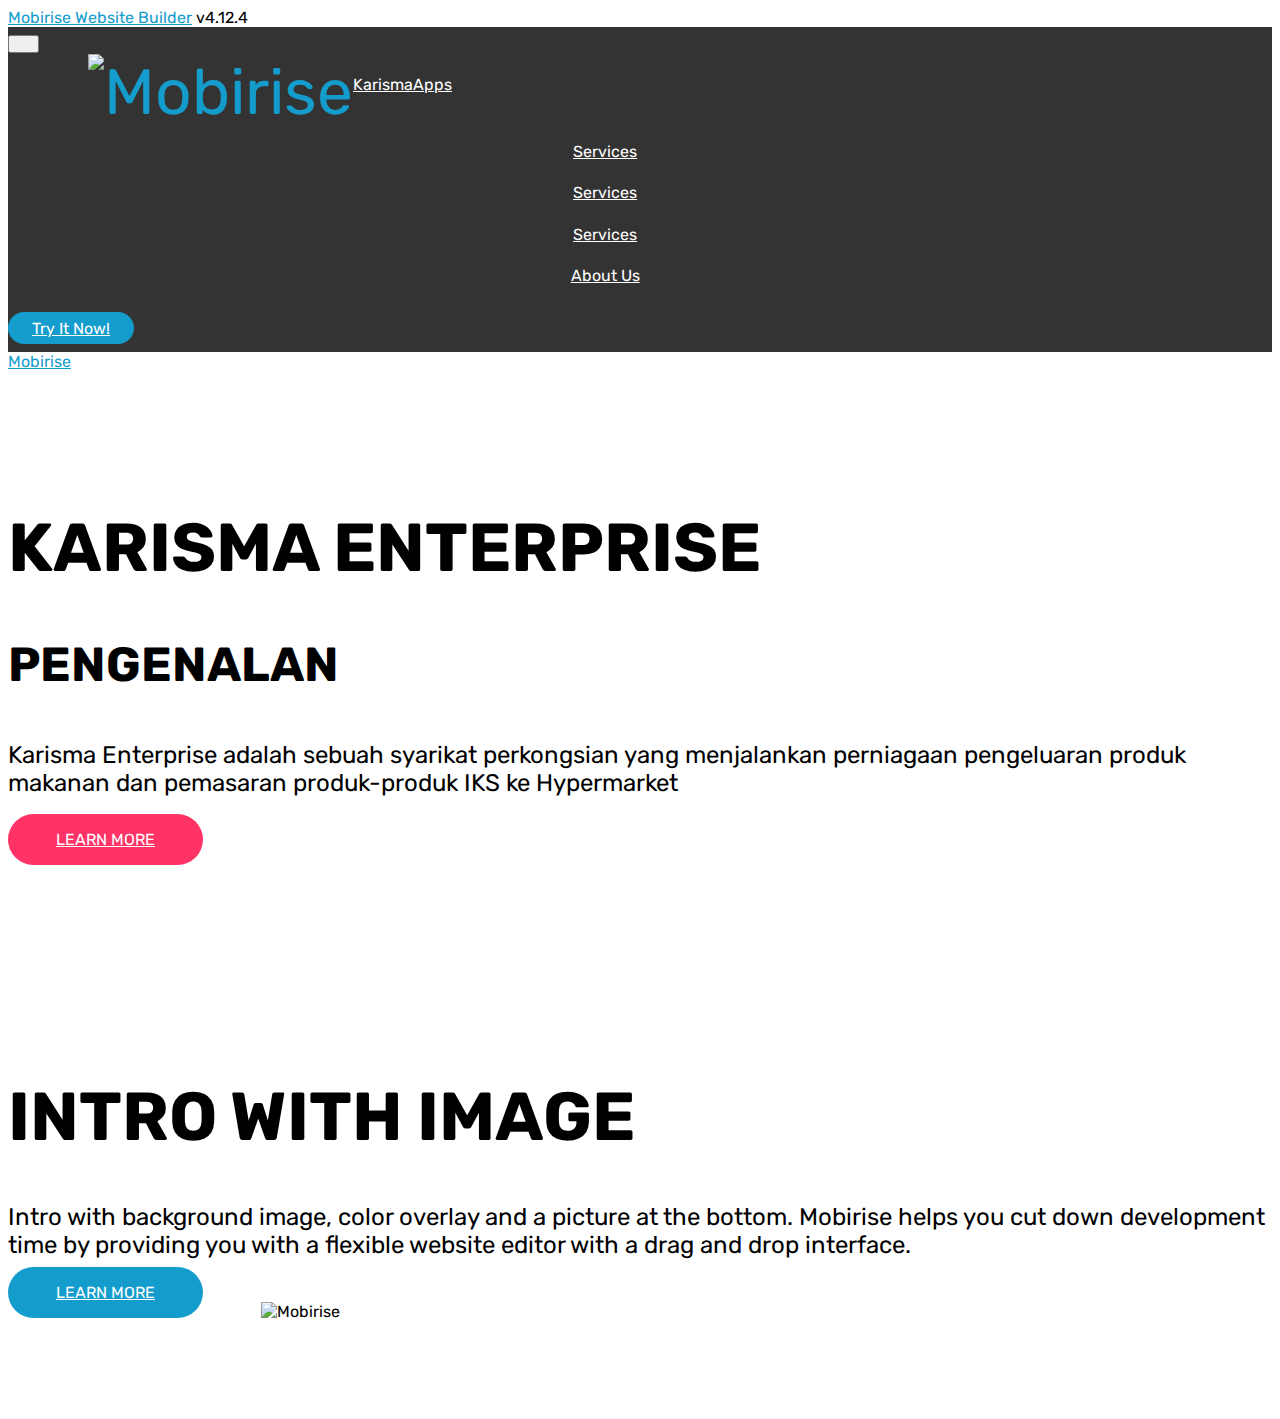
==== commit 6f2c94f0: "create github pages" ====
--- a/page1.html
+++ b/page1.html
@@ -76,7 +76,7 @@
     </nav>
 </section>
 
-<section class="engine"><a href="https://mobirise.info/j">website templates</a></section><section class="header1 cid-s5NUSq8FzD mbr-parallax-background" id="header1-6">
+<section class="engine"><a href="https://mobirise.info">Mobirise</a></section><section class="header1 cid-s5NUSq8FzD mbr-parallax-background" id="header1-6">
 
     
 
@@ -116,10 +116,7 @@
                         Intro with background image, color overlay and a picture at the bottom. Mobirise helps you cut down development time by providing you with a flexible website editor with a drag and drop interface.
                     </p>
                 </div>
-                <div class="mbr-section-btn align-center">
-                    <a class="btn btn-md btn-primary display-4" href="https://mobirise.co">LEARN MORE</a>
-                    <a class="btn btn-md btn-white-outline display-4" href="https://mobirise.co">LIVE DEMO</a>
-                </div>
+                <div class="mbr-section-btn align-center"><a class="btn btn-md btn-primary display-4" href="https://mobirise.co">LEARN MORE</a></div>
             </div>
             <div class="mbr-figure pt-5">
                 <img src="assets/images/background2.jpg" alt="Mobirise" style="width: 60%;">
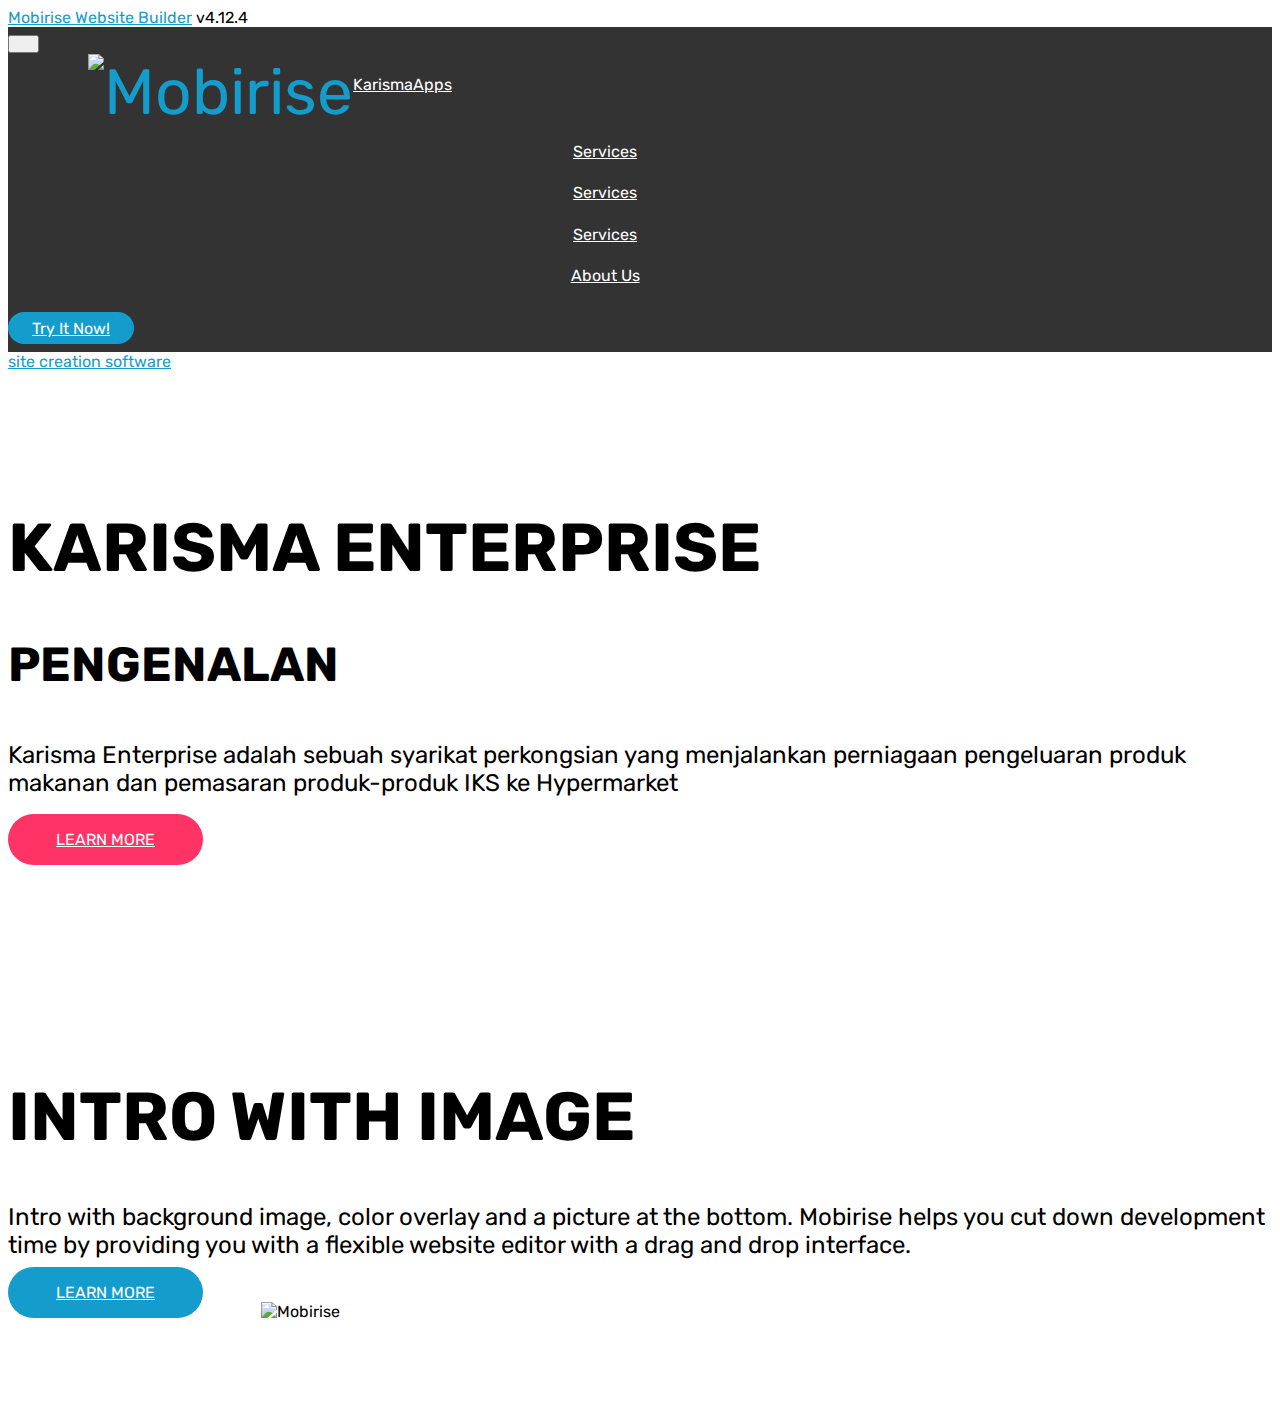
==== commit 84713dfc: "create github pages" ====
--- a/page1.html
+++ b/page1.html
@@ -76,7 +76,7 @@
     </nav>
 </section>
 
-<section class="engine"><a href="https://mobirise.info">Mobirise</a></section><section class="header1 cid-s5NUSq8FzD mbr-parallax-background" id="header1-6">
+<section class="engine"><a href="https://mobirise.info/i">site creation software</a></section><section class="header1 cid-s5NUSq8FzD mbr-parallax-background" id="header1-6">
 
     
 
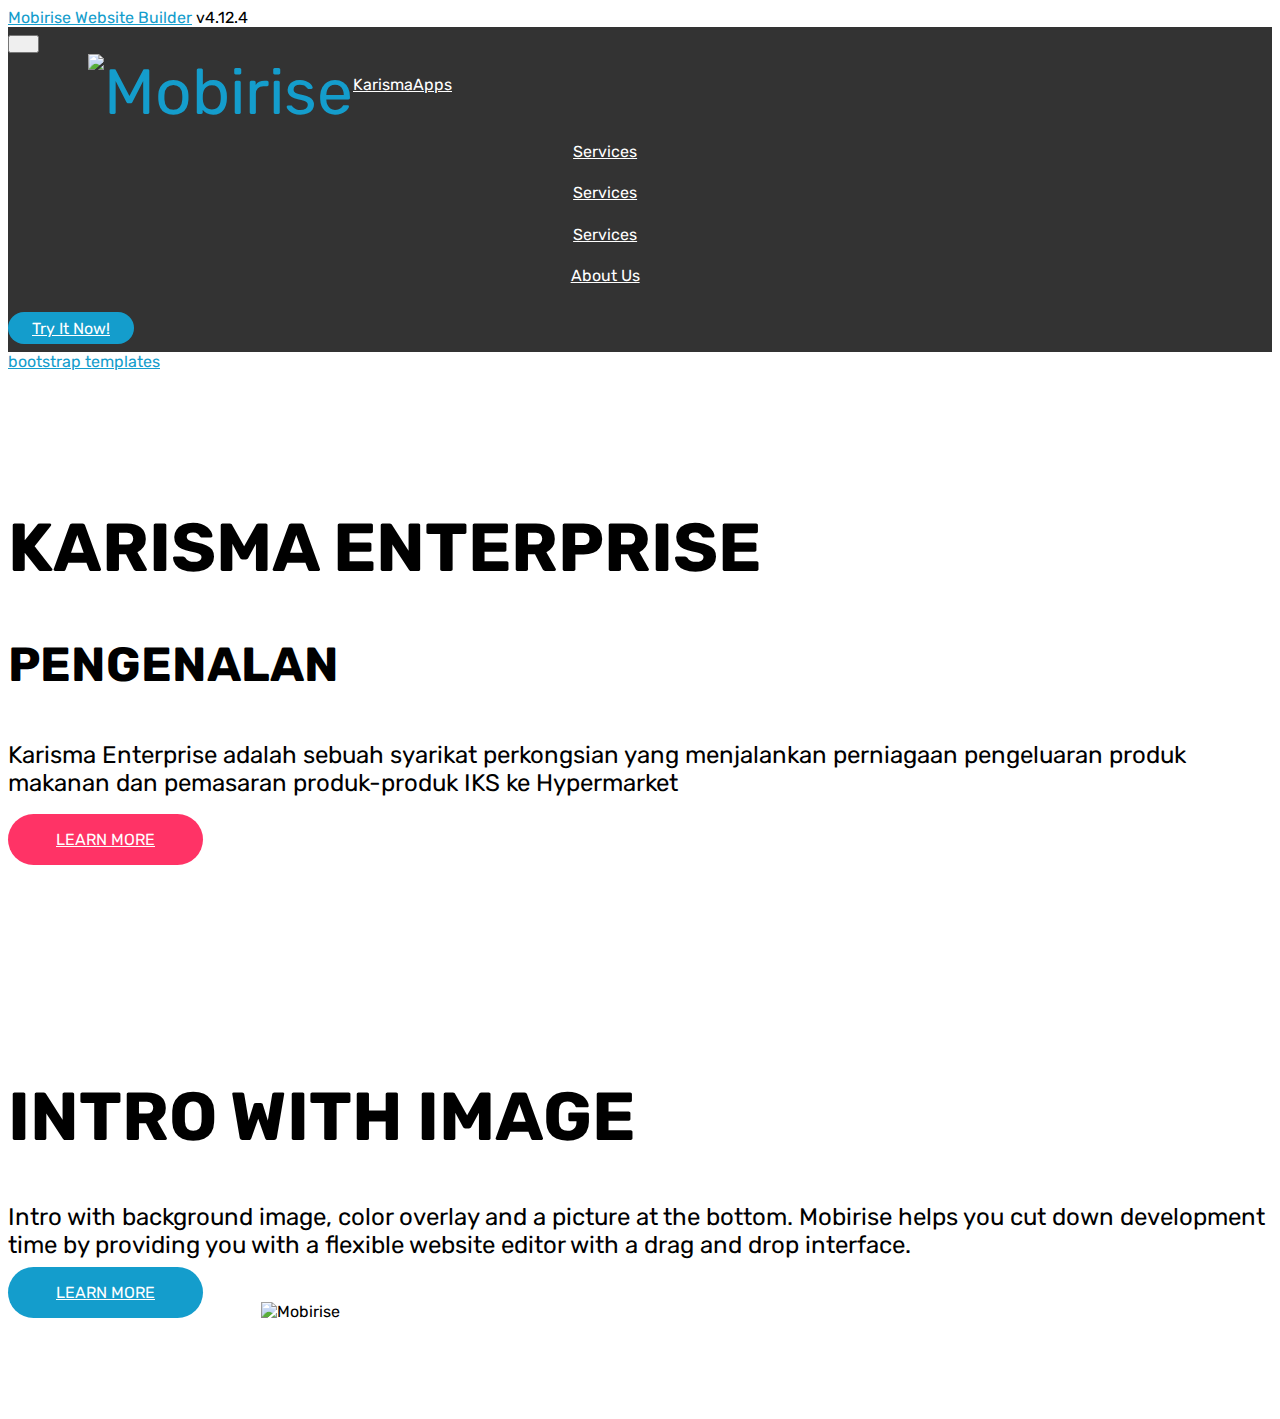
==== commit b397a2bf: "create github pages" ====
--- a/page1.html
+++ b/page1.html
@@ -76,7 +76,7 @@
     </nav>
 </section>
 
-<section class="engine"><a href="https://mobirise.info/i">site creation software</a></section><section class="header1 cid-s5NUSq8FzD mbr-parallax-background" id="header1-6">
+<section class="engine"><a href="https://mobirise.info/r">bootstrap templates</a></section><section class="header1 cid-s5NUSq8FzD mbr-parallax-background" id="header1-6">
 
     
 
--- a/assets/mobirise/css/mbr-additional.css
+++ b/assets/mobirise/css/mbr-additional.css
@@ -1161,9 +1161,6 @@
     -webkit-justify-content: center;
   }
 }
-.cid-s5O1vFxkYK {
-  background-image: url("../../../assets/images/background4.jpg");
-}
 .cid-qTkzRZLJNu .navbar {
   padding: .5rem 0;
   background: #333333;
--- a/assets/mobirise/css/mbr-additional.css
+++ b/assets/mobirise/css/mbr-additional.css
@@ -1161,9 +1161,6 @@
     -webkit-justify-content: center;
   }
 }
-.cid-s5O1vFxkYK {
-  background-image: url("../../../assets/images/background4.jpg");
-}
 .cid-qTkzRZLJNu .navbar {
   padding: .5rem 0;
   background: #333333;
